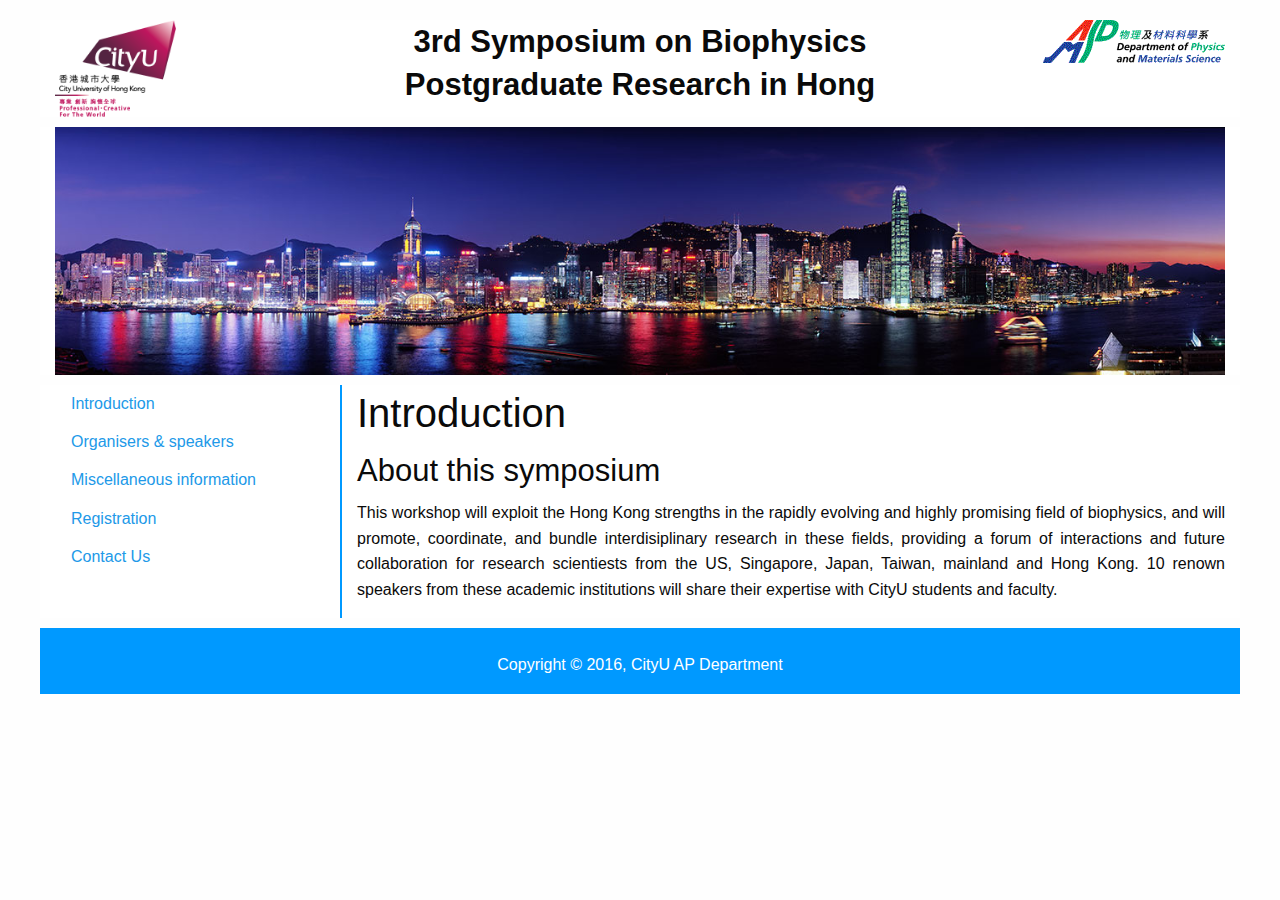
==== main/events/3rd-symposium-biophysics/index.html @ f240f459 "Add events hub and a new event" ====
<!doctype html>
<html class="no-js" lang="en">
  <head>
    <meta charset="utf-8">
    <meta http-equiv="x-ua-compatible" content="ie=edge">
    <meta name="viewport" content="width=device-width, initial-scale=1.0">
    <title>3rd Symposium on Biophysics Postgraduate Research in Hong Kong</title>
    <link rel="stylesheet" href="css/app.css">
    <style type="text/css"> </style>
  </head>
  <body>
    <div id="header" class="row">
      <div class="medium-3 columns">
        <div class="float-left">
          <img id="cityu-logo" src="static/img/cityu.png">
        </div>
      </div>
      <div class="medium-3 medium-push-6 columns">
        <div class="float-right text-center">
          <img class="dept-logo" src="static/img/ap.png">
        </div>
      </div>
      <div class="medium-6 medium-pull-3 columns">
        <h3 class="text-center" style="margin-bottom: 0"><strong>3rd Symposium on Biophysics Postgraduate Research in Hong</strong></h3>
      </div>
    </div>

    <div id="bg" class="row">
      <div class="large-12 columns">
        <img src="static/img/Hong_Kong_at_night.jpg">
      </div>
    </div>

    <div class="row">
      <div class="medium-3 columns" data-sticky-container>
        <div id="sticky-menu" class="sticky" data-sticky data-anchor="content-block">
          <ul class="vertical menu" data-magellan>
            <li><a  class="selected"  href="index.html">Introduction</a></li>
            <li><a  href="organiser-and-speakers.html">Organisers & speakers</a></li>
            <li><a  href="miscellaneous-information.html">Miscellaneous information</a></li>
            <li><a  href="Registration.html">Registration</a></li>
            <li><a  href="Contact.html">Contact Us</a></li>
          </ul>
        </div>
      </div>
      <div id="content-block" class="medium-9 columns">
        

    <h2>Introduction</h2>
    <h3>About this symposium</h3>
    <p>This workshop will exploit the Hong Kong strengths in the rapidly evolving and highly promising field of biophysics, and will promote, coordinate, and bundle interdisiplinary research in these fields, providing a forum of interactions and future collaboration for research scientiests from the US, Singapore, Japan, Taiwan, mainland and Hong Kong. 10 renown speakers from these academic institutions will share their expertise with CityU students and faculty.</p>


      </div>
      <div id="content-bottom"></div>
    </div>

    <div id="footer" class="row">
      <div class="large-12 columns">
        <br />
        <p class="text-center">Copyright &copy; 2016, CityU AP Department </p>
      </div>
    </div>

    <script src="lib/jquery.min.js"></script>
    <script src="lib/what-input.min.js"></script>
    <script src="lib/foundation.min.js"></script>
    <script src="static/js/app.js"></script>
  </body>
</html>
---- main/events/3rd-symposium-biophysics/css/app.css ----
@charset "UTF-8";
/**
 * Foundation for Sites by ZURB
 * Version 6.0.6
 * foundation.zurb.com
 * Licensed under MIT Open Source
 */
.slide-in-down.mui-enter, .slide-in-left.mui-enter, .slide-in-up.mui-enter, .slide-in-right.mui-enter, .slide-out-down.mui-leave, .slide-out-right.mui-leave, .slide-out-up.mui-leave, .slide-out-left.mui-leave, .fade-in.mui-enter, .fade-out.mui-leave, .hinge-in-from-top.mui-enter, .hinge-in-from-right.mui-enter, .hinge-in-from-bottom.mui-enter, .hinge-in-from-left.mui-enter, .hinge-in-from-middle-x.mui-enter, .hinge-in-from-middle-y.mui-enter, .hinge-out-from-top.mui-leave, .hinge-out-from-right.mui-leave, .hinge-out-from-bottom.mui-leave, .hinge-out-from-left.mui-leave, .hinge-out-from-middle-x.mui-leave, .hinge-out-from-middle-y.mui-leave, .scale-in-up.mui-enter, .scale-in-down.mui-enter, .scale-out-up.mui-leave, .scale-out-down.mui-leave, .spin-in.mui-enter, .spin-out.mui-leave, .spin-in-ccw.mui-enter, .spin-out-ccw.mui-leave {
  transition-duration: 500ms;
  transition-timing-function: linear; }

/*! normalize.css v3.0.3 | MIT License | github.com/necolas/normalize.css */
/**
   * 1. Set default font family to sans-serif.
   * 2. Prevent iOS and IE text size adjust after device orientation change,
   *    without disabling user zoom.
   */
html {
  font-family: sans-serif;
  /* 1 */
  -ms-text-size-adjust: 100%;
  /* 2 */
  -webkit-text-size-adjust: 100%;
  /* 2 */ }

/**
   * Remove default margin.
   */
body {
  margin: 0; }

/* HTML5 display definitions
     ========================================================================== */
/**
   * Correct `block` display not defined for any HTML5 element in IE 8/9.
   * Correct `block` display not defined for `details` or `summary` in IE 10/11
   * and Firefox.
   * Correct `block` display not defined for `main` in IE 11.
   */
article,
aside,
details,
figcaption,
figure,
footer,
header,
hgroup,
main,
menu,
nav,
section,
summary {
  display: block; }

/**
   * 1. Correct `inline-block` display not defined in IE 8/9.
   * 2. Normalize vertical alignment of `progress` in Chrome, Firefox, and Opera.
   */
audio,
canvas,
progress,
video {
  display: inline-block;
  /* 1 */
  vertical-align: baseline;
  /* 2 */ }

/**
   * Prevent modern browsers from displaying `audio` without controls.
   * Remove excess height in iOS 5 devices.
   */
audio:not([controls]) {
  display: none;
  height: 0; }

/**
   * Address `[hidden]` styling not present in IE 8/9/10.
   * Hide the `template` element in IE 8/9/10/11, Safari, and Firefox < 22.
   */
[hidden],
template {
  display: none; }

/* Links
     ========================================================================== */
/**
   * Remove the gray background color from active links in IE 10.
   */
a {
  background-color: transparent; }

/**
   * Improve readability of focused elements when they are also in an
   * active/hover state.
   */
a:active,
a:hover {
  outline: 0; }

/* Text-level semantics
     ========================================================================== */
/**
   * Address styling not present in IE 8/9/10/11, Safari, and Chrome.
   */
abbr[title] {
  border-bottom: 1px dotted; }

/**
   * Address style set to `bolder` in Firefox 4+, Safari, and Chrome.
   */
b,
strong {
  font-weight: bold; }

/**
   * Address styling not present in Safari and Chrome.
   */
dfn {
  font-style: italic; }

/**
   * Address variable `h1` font-size and margin within `section` and `article`
   * contexts in Firefox 4+, Safari, and Chrome.
   */
h1 {
  font-size: 2em;
  margin: 0.67em 0; }

/**
   * Address styling not present in IE 8/9.
   */
mark {
  background: #ff0;
  color: #000; }

/**
   * Address inconsistent and variable font size in all browsers.
   */
small {
  font-size: 80%; }

/**
   * Prevent `sub` and `sup` affecting `line-height` in all browsers.
   */
sub,
sup {
  font-size: 75%;
  line-height: 0;
  position: relative;
  vertical-align: baseline; }

sup {
  top: -0.5em; }

sub {
  bottom: -0.25em; }

/* Embedded content
     ========================================================================== */
/**
   * Remove border when inside `a` element in IE 8/9/10.
   */
img {
  border: 0; }

/**
   * Correct overflow not hidden in IE 9/10/11.
   */
svg:not(:root) {
  overflow: hidden; }

/* Grouping content
     ========================================================================== */
/**
   * Address margin not present in IE 8/9 and Safari.
   */
figure {
  margin: 1em 40px; }

/**
   * Address differences between Firefox and other browsers.
   */
hr {
  box-sizing: content-box;
  height: 0; }

/**
   * Contain overflow in all browsers.
   */
pre {
  overflow: auto; }

/**
   * Address odd `em`-unit font size rendering in all browsers.
   */
code,
kbd,
pre,
samp {
  font-family: monospace, monospace;
  font-size: 1em; }

/* Forms
     ========================================================================== */
/**
   * Known limitation: by default, Chrome and Safari on OS X allow very limited
   * styling of `select`, unless a `border` property is set.
   */
/**
   * 1. Correct color not being inherited.
   *    Known issue: affects color of disabled elements.
   * 2. Correct font properties not being inherited.
   * 3. Address margins set differently in Firefox 4+, Safari, and Chrome.
   */
button,
input,
optgroup,
select,
textarea {
  color: inherit;
  /* 1 */
  font: inherit;
  /* 2 */
  margin: 0;
  /* 3 */ }

/**
   * Address `overflow` set to `hidden` in IE 8/9/10/11.
   */
button {
  overflow: visible; }

/**
   * Address inconsistent `text-transform` inheritance for `button` and `select`.
   * All other form control elements do not inherit `text-transform` values.
   * Correct `button` style inheritance in Firefox, IE 8/9/10/11, and Opera.
   * Correct `select` style inheritance in Firefox.
   */
button,
select {
  text-transform: none; }

/**
   * 1. Avoid the WebKit bug in Android 4.0.* where (2) destroys native `audio`
   *    and `video` controls.
   * 2. Correct inability to style clickable `input` types in iOS.
   * 3. Improve usability and consistency of cursor style between image-type
   *    `input` and others.
   */
button,
html input[type="button"],
input[type="reset"],
input[type="submit"] {
  -webkit-appearance: button;
  /* 2 */
  cursor: pointer;
  /* 3 */ }

/**
   * Re-set default cursor for disabled elements.
   */
button[disabled],
html input[disabled] {
  cursor: default; }

/**
   * Remove inner padding and border in Firefox 4+.
   */
button::-moz-focus-inner,
input::-moz-focus-inner {
  border: 0;
  padding: 0; }

/**
   * Address Firefox 4+ setting `line-height` on `input` using `!important` in
   * the UA stylesheet.
   */
input {
  line-height: normal; }

/**
   * It's recommended that you don't attempt to style these elements.
   * Firefox's implementation doesn't respect box-sizing, padding, or width.
   *
   * 1. Address box sizing set to `content-box` in IE 8/9/10.
   * 2. Remove excess padding in IE 8/9/10.
   */
input[type="checkbox"],
input[type="radio"] {
  box-sizing: border-box;
  /* 1 */
  padding: 0;
  /* 2 */ }

/**
   * Fix the cursor style for Chrome's increment/decrement buttons. For certain
   * `font-size` values of the `input`, it causes the cursor style of the
   * decrement button to change from `default` to `text`.
   */
input[type="number"]::-webkit-inner-spin-button,
input[type="number"]::-webkit-outer-spin-button {
  height: auto; }

/**
   * 1. Address `appearance` set to `searchfield` in Safari and Chrome.
   * 2. Address `box-sizing` set to `border-box` in Safari and Chrome.
   */
input[type="search"] {
  -webkit-appearance: textfield;
  /* 1 */
  box-sizing: content-box;
  /* 2 */ }

/**
   * Remove inner padding and search cancel button in Safari and Chrome on OS X.
   * Safari (but not Chrome) clips the cancel button when the search input has
   * padding (and `textfield` appearance).
   */
input[type="search"]::-webkit-search-cancel-button,
input[type="search"]::-webkit-search-decoration {
  -webkit-appearance: none; }

/**
   * Define consistent border, margin, and padding.
   */
fieldset {
  border: 1px solid #c0c0c0;
  margin: 0 2px;
  padding: 0.35em 0.625em 0.75em; }

/**
   * 1. Correct `color` not being inherited in IE 8/9/10/11.
   * 2. Remove padding so people aren't caught out if they zero out fieldsets.
   */
legend {
  border: 0;
  /* 1 */
  padding: 0;
  /* 2 */ }

/**
   * Remove default vertical scrollbar in IE 8/9/10/11.
   */
textarea {
  overflow: auto; }

/**
   * Don't inherit the `font-weight` (applied by a rule above).
   * NOTE: the default cannot safely be changed in Chrome and Safari on OS X.
   */
optgroup {
  font-weight: bold; }

/* Tables
     ========================================================================== */
/**
   * Remove most spacing between table cells.
   */
table {
  border-collapse: collapse;
  border-spacing: 0; }

td,
th {
  padding: 0; }

.foundation-mq {
  font-family: "small=0em&medium=40em&large=64em&xlarge=75em&xxlarge=90em"; }

html,
body {
  font-size: 100%;
  box-sizing: border-box; }

*,
*:before,
*:after {
  box-sizing: inherit; }

body {
  padding: 0;
  margin: 0;
  font-family: "Helvetica Neue", Helvetica, Roboto, Arial, sans-serif;
  font-weight: normal;
  line-height: 1.5;
  color: #0a0a0a;
  background: #fefefe;
  -webkit-font-smoothing: antialiased;
  -moz-osx-font-smoothing: grayscale; }

img {
  max-width: 100%;
  height: auto;
  -ms-interpolation-mode: bicubic;
  display: inline-block;
  vertical-align: middle; }

textarea {
  height: auto;
  min-height: 50px;
  border-radius: 0; }

select {
  width: 100%;
  border-radius: 0; }

#map_canvas img,
#map_canvas embed,
#map_canvas object,
.map_canvas img,
.map_canvas embed,
.map_canvas object,
.mqa-display img,
.mqa-display embed,
.mqa-display object {
  max-width: none !important; }

button {
  -webkit-appearance: none;
  -moz-appearance: none;
  background: transparent;
  padding: 0;
  border: 0;
  border-radius: 0;
  line-height: 1; }

.row {
  max-width: 75rem;
  margin-left: auto;
  margin-right: auto; }
  .row::before, .row::after {
    content: ' ';
    display: table; }
  .row::after {
    clear: both; }
  .row.collapse > .column, .row.collapse > .columns {
    padding-left: 0;
    padding-right: 0; }
  .row .row {
    margin-left: -0.9375rem;
    margin-right: -0.9375rem; }
    .row .row.collapse {
      margin-left: 0;
      margin-right: 0; }
  .row.small-collapse > .column, .row.small-collapse > .columns {
    padding-left: 0;
    padding-right: 0; }
  .row.small-uncollapse > .column, .row.small-uncollapse > .columns {
    padding-left: 0.9375rem;
    padding-right: 0.9375rem; }
  @media screen and (min-width: 40em) {
    .row.medium-collapse > .column, .row.medium-collapse > .columns {
      padding-left: 0;
      padding-right: 0; }
    .row.medium-uncollapse > .column, .row.medium-uncollapse > .columns {
      padding-left: 0.9375rem;
      padding-right: 0.9375rem; } }
  @media screen and (min-width: 64em) {
    .row.large-collapse > .column, .row.large-collapse > .columns {
      padding-left: 0;
      padding-right: 0; }
    .row.large-uncollapse > .column, .row.large-uncollapse > .columns {
      padding-left: 0.9375rem;
      padding-right: 0.9375rem; } }
  .row.expanded {
    max-width: none; }

.column, .columns {
  width: 100%;
  float: left;
  padding-left: 0.9375rem;
  padding-right: 0.9375rem; }
  .column:last-child:not(:first-child), .columns:last-child:not(:first-child) {
    float: right; }
  .column.end:last-child:last-child, .end.columns:last-child:last-child {
    float: left; }

.column.row.row, .row.row.columns {
  float: none; }
  .row .column.row.row, .row .row.row.columns {
    padding-left: 0;
    padding-right: 0;
    margin-left: 0;
    margin-right: 0; }

.small-1 {
  width: 8.33333%; }

.small-push-1 {
  position: relative;
  left: 8.33333%; }

.small-pull-1 {
  position: relative;
  left: -8.33333%; }

.small-offset-0 {
  margin-left: 0%; }

.small-2 {
  width: 16.66667%; }

.small-push-2 {
  position: relative;
  left: 16.66667%; }

.small-pull-2 {
  position: relative;
  left: -16.66667%; }

.small-offset-1 {
  margin-left: 8.33333%; }

.small-3 {
  width: 25%; }

.small-push-3 {
  position: relative;
  left: 25%; }

.small-pull-3 {
  position: relative;
  left: -25%; }

.small-offset-2 {
  margin-left: 16.66667%; }

.small-4 {
  width: 33.33333%; }

.small-push-4 {
  position: relative;
  left: 33.33333%; }

.small-pull-4 {
  position: relative;
  left: -33.33333%; }

.small-offset-3 {
  margin-left: 25%; }

.small-5 {
  width: 41.66667%; }

.small-push-5 {
  position: relative;
  left: 41.66667%; }

.small-pull-5 {
  position: relative;
  left: -41.66667%; }

.small-offset-4 {
  margin-left: 33.33333%; }

.small-6 {
  width: 50%; }

.small-push-6 {
  position: relative;
  left: 50%; }

.small-pull-6 {
  position: relative;
  left: -50%; }

.small-offset-5 {
  margin-left: 41.66667%; }

.small-7 {
  width: 58.33333%; }

.small-push-7 {
  position: relative;
  left: 58.33333%; }

.small-pull-7 {
  position: relative;
  left: -58.33333%; }

.small-offset-6 {
  margin-left: 50%; }

.small-8 {
  width: 66.66667%; }

.small-push-8 {
  position: relative;
  left: 66.66667%; }

.small-pull-8 {
  position: relative;
  left: -66.66667%; }

.small-offset-7 {
  margin-left: 58.33333%; }

.small-9 {
  width: 75%; }

.small-push-9 {
  position: relative;
  left: 75%; }

.small-pull-9 {
  position: relative;
  left: -75%; }

.small-offset-8 {
  margin-left: 66.66667%; }

.small-10 {
  width: 83.33333%; }

.small-push-10 {
  position: relative;
  left: 83.33333%; }

.small-pull-10 {
  position: relative;
  left: -83.33333%; }

.small-offset-9 {
  margin-left: 75%; }

.small-11 {
  width: 91.66667%; }

.small-push-11 {
  position: relative;
  left: 91.66667%; }

.small-pull-11 {
  position: relative;
  left: -91.66667%; }

.small-offset-10 {
  margin-left: 83.33333%; }

.small-12 {
  width: 100%; }

.small-offset-11 {
  margin-left: 91.66667%; }

.small-up-1 > .column, .small-up-1 > .columns {
  width: 100%;
  float: left; }
  .small-up-1 > .column:nth-of-type(1n), .small-up-1 > .columns:nth-of-type(1n) {
    clear: none; }
  .small-up-1 > .column:nth-of-type(1n+1), .small-up-1 > .columns:nth-of-type(1n+1) {
    clear: both; }
  .small-up-1 > .column:last-child, .small-up-1 > .columns:last-child {
    float: left; }

.small-up-2 > .column, .small-up-2 > .columns {
  width: 50%;
  float: left; }
  .small-up-2 > .column:nth-of-type(1n), .small-up-2 > .columns:nth-of-type(1n) {
    clear: none; }
  .small-up-2 > .column:nth-of-type(2n+1), .small-up-2 > .columns:nth-of-type(2n+1) {
    clear: both; }
  .small-up-2 > .column:last-child, .small-up-2 > .columns:last-child {
    float: left; }

.small-up-3 > .column, .small-up-3 > .columns {
  width: 33.33333%;
  float: left; }
  .small-up-3 > .column:nth-of-type(1n), .small-up-3 > .columns:nth-of-type(1n) {
    clear: none; }
  .small-up-3 > .column:nth-of-type(3n+1), .small-up-3 > .columns:nth-of-type(3n+1) {
    clear: both; }
  .small-up-3 > .column:last-child, .small-up-3 > .columns:last-child {
    float: left; }

.small-up-4 > .column, .small-up-4 > .columns {
  width: 25%;
  float: left; }
  .small-up-4 > .column:nth-of-type(1n), .small-up-4 > .columns:nth-of-type(1n) {
    clear: none; }
  .small-up-4 > .column:nth-of-type(4n+1), .small-up-4 > .columns:nth-of-type(4n+1) {
    clear: both; }
  .small-up-4 > .column:last-child, .small-up-4 > .columns:last-child {
    float: left; }

.small-up-5 > .column, .small-up-5 > .columns {
  width: 20%;
  float: left; }
  .small-up-5 > .column:nth-of-type(1n), .small-up-5 > .columns:nth-of-type(1n) {
    clear: none; }
  .small-up-5 > .column:nth-of-type(5n+1), .small-up-5 > .columns:nth-of-type(5n+1) {
    clear: both; }
  .small-up-5 > .column:last-child, .small-up-5 > .columns:last-child {
    float: left; }

.small-up-6 > .column, .small-up-6 > .columns {
  width: 16.66667%;
  float: left; }
  .small-up-6 > .column:nth-of-type(1n), .small-up-6 > .columns:nth-of-type(1n) {
    clear: none; }
  .small-up-6 > .column:nth-of-type(6n+1), .small-up-6 > .columns:nth-of-type(6n+1) {
    clear: both; }
  .small-up-6 > .column:last-child, .small-up-6 > .columns:last-child {
    float: left; }

.small-up-7 > .column, .small-up-7 > .columns {
  width: 14.28571%;
  float: left; }
  .small-up-7 > .column:nth-of-type(1n), .small-up-7 > .columns:nth-of-type(1n) {
    clear: none; }
  .small-up-7 > .column:nth-of-type(7n+1), .small-up-7 > .columns:nth-of-type(7n+1) {
    clear: both; }
  .small-up-7 > .column:last-child, .small-up-7 > .columns:last-child {
    float: left; }

.small-up-8 > .column, .small-up-8 > .columns {
  width: 12.5%;
  float: left; }
  .small-up-8 > .column:nth-of-type(1n), .small-up-8 > .columns:nth-of-type(1n) {
    clear: none; }
  .small-up-8 > .column:nth-of-type(8n+1), .small-up-8 > .columns:nth-of-type(8n+1) {
    clear: both; }
  .small-up-8 > .column:last-child, .small-up-8 > .columns:last-child {
    float: left; }

.column.small-centered, .small-centered.columns {
  float: none;
  margin-left: auto;
  margin-right: auto; }

.small-uncenter,
.small-push-0,
.small-pull-0 {
  position: static;
  margin-left: 0;
  margin-right: 0; }

@media screen and (min-width: 40em) {
  .medium-1 {
    width: 8.33333%; }
  .medium-push-1 {
    position: relative;
    left: 8.33333%; }
  .medium-pull-1 {
    position: relative;
    left: -8.33333%; }
  .medium-offset-0 {
    margin-left: 0%; }
  .medium-2 {
    width: 16.66667%; }
  .medium-push-2 {
    position: relative;
    left: 16.66667%; }
  .medium-pull-2 {
    position: relative;
    left: -16.66667%; }
  .medium-offset-1 {
    margin-left: 8.33333%; }
  .medium-3 {
    width: 25%; }
  .medium-push-3 {
    position: relative;
    left: 25%; }
  .medium-pull-3 {
    position: relative;
    left: -25%; }
  .medium-offset-2 {
    margin-left: 16.66667%; }
  .medium-4 {
    width: 33.33333%; }
  .medium-push-4 {
    position: relative;
    left: 33.33333%; }
  .medium-pull-4 {
    position: relative;
    left: -33.33333%; }
  .medium-offset-3 {
    margin-left: 25%; }
  .medium-5 {
    width: 41.66667%; }
  .medium-push-5 {
    position: relative;
    left: 41.66667%; }
  .medium-pull-5 {
    position: relative;
    left: -41.66667%; }
  .medium-offset-4 {
    margin-left: 33.33333%; }
  .medium-6 {
    width: 50%; }
  .medium-push-6 {
    position: relative;
    left: 50%; }
  .medium-pull-6 {
    position: relative;
    left: -50%; }
  .medium-offset-5 {
    margin-left: 41.66667%; }
  .medium-7 {
    width: 58.33333%; }
  .medium-push-7 {
    position: relative;
    left: 58.33333%; }
  .medium-pull-7 {
    position: relative;
    left: -58.33333%; }
  .medium-offset-6 {
    margin-left: 50%; }
  .medium-8 {
    width: 66.66667%; }
  .medium-push-8 {
    position: relative;
    left: 66.66667%; }
  .medium-pull-8 {
    position: relative;
    left: -66.66667%; }
  .medium-offset-7 {
    margin-left: 58.33333%; }
  .medium-9 {
    width: 75%; }
  .medium-push-9 {
    position: relative;
    left: 75%; }
  .medium-pull-9 {
    position: relative;
    left: -75%; }
  .medium-offset-8 {
    margin-left: 66.66667%; }
  .medium-10 {
    width: 83.33333%; }
  .medium-push-10 {
    position: relative;
    left: 83.33333%; }
  .medium-pull-10 {
    position: relative;
    left: -83.33333%; }
  .medium-offset-9 {
    margin-left: 75%; }
  .medium-11 {
    width: 91.66667%; }
  .medium-push-11 {
    position: relative;
    left: 91.66667%; }
  .medium-pull-11 {
    position: relative;
    left: -91.66667%; }
  .medium-offset-10 {
    margin-left: 83.33333%; }
  .medium-12 {
    width: 100%; }
  .medium-offset-11 {
    margin-left: 91.66667%; }
  .medium-up-1 > .column, .medium-up-1 > .columns {
    width: 100%;
    float: left; }
    .medium-up-1 > .column:nth-of-type(1n), .medium-up-1 > .columns:nth-of-type(1n) {
      clear: none; }
    .medium-up-1 > .column:nth-of-type(1n+1), .medium-up-1 > .columns:nth-of-type(1n+1) {
      clear: both; }
    .medium-up-1 > .column:last-child, .medium-up-1 > .columns:last-child {
      float: left; }
  .medium-up-2 > .column, .medium-up-2 > .columns {
    width: 50%;
    float: left; }
    .medium-up-2 > .column:nth-of-type(1n), .medium-up-2 > .columns:nth-of-type(1n) {
      clear: none; }
    .medium-up-2 > .column:nth-of-type(2n+1), .medium-up-2 > .columns:nth-of-type(2n+1) {
      clear: both; }
    .medium-up-2 > .column:last-child, .medium-up-2 > .columns:last-child {
      float: left; }
  .medium-up-3 > .column, .medium-up-3 > .columns {
    width: 33.33333%;
    float: left; }
    .medium-up-3 > .column:nth-of-type(1n), .medium-up-3 > .columns:nth-of-type(1n) {
      clear: none; }
    .medium-up-3 > .column:nth-of-type(3n+1), .medium-up-3 > .columns:nth-of-type(3n+1) {
      clear: both; }
    .medium-up-3 > .column:last-child, .medium-up-3 > .columns:last-child {
      float: left; }
  .medium-up-4 > .column, .medium-up-4 > .columns {
    width: 25%;
    float: left; }
    .medium-up-4 > .column:nth-of-type(1n), .medium-up-4 > .columns:nth-of-type(1n) {
      clear: none; }
    .medium-up-4 > .column:nth-of-type(4n+1), .medium-up-4 > .columns:nth-of-type(4n+1) {
      clear: both; }
    .medium-up-4 > .column:last-child, .medium-up-4 > .columns:last-child {
      float: left; }
  .medium-up-5 > .column, .medium-up-5 > .columns {
    width: 20%;
    float: left; }
    .medium-up-5 > .column:nth-of-type(1n), .medium-up-5 > .columns:nth-of-type(1n) {
      clear: none; }
    .medium-up-5 > .column:nth-of-type(5n+1), .medium-up-5 > .columns:nth-of-type(5n+1) {
      clear: both; }
    .medium-up-5 > .column:last-child, .medium-up-5 > .columns:last-child {
      float: left; }
  .medium-up-6 > .column, .medium-up-6 > .columns {
    width: 16.66667%;
    float: left; }
    .medium-up-6 > .column:nth-of-type(1n), .medium-up-6 > .columns:nth-of-type(1n) {
      clear: none; }
    .medium-up-6 > .column:nth-of-type(6n+1), .medium-up-6 > .columns:nth-of-type(6n+1) {
      clear: both; }
    .medium-up-6 > .column:last-child, .medium-up-6 > .columns:last-child {
      float: left; }
  .medium-up-7 > .column, .medium-up-7 > .columns {
    width: 14.28571%;
    float: left; }
    .medium-up-7 > .column:nth-of-type(1n), .medium-up-7 > .columns:nth-of-type(1n) {
      clear: none; }
    .medium-up-7 > .column:nth-of-type(7n+1), .medium-up-7 > .columns:nth-of-type(7n+1) {
      clear: both; }
    .medium-up-7 > .column:last-child, .medium-up-7 > .columns:last-child {
      float: left; }
  .medium-up-8 > .column, .medium-up-8 > .columns {
    width: 12.5%;
    float: left; }
    .medium-up-8 > .column:nth-of-type(1n), .medium-up-8 > .columns:nth-of-type(1n) {
      clear: none; }
    .medium-up-8 > .column:nth-of-type(8n+1), .medium-up-8 > .columns:nth-of-type(8n+1) {
      clear: both; }
    .medium-up-8 > .column:last-child, .medium-up-8 > .columns:last-child {
      float: left; }
  .column.medium-centered, .medium-centered.columns {
    float: none;
    margin-left: auto;
    margin-right: auto; }
  .medium-uncenter,
  .medium-push-0,
  .medium-pull-0 {
    position: static;
    margin-left: 0;
    margin-right: 0; } }

@media screen and (min-width: 64em) {
  .large-1 {
    width: 8.33333%; }
  .large-push-1 {
    position: relative;
    left: 8.33333%; }
  .large-pull-1 {
    position: relative;
    left: -8.33333%; }
  .large-offset-0 {
    margin-left: 0%; }
  .large-2 {
    width: 16.66667%; }
  .large-push-2 {
    position: relative;
    left: 16.66667%; }
  .large-pull-2 {
    position: relative;
    left: -16.66667%; }
  .large-offset-1 {
    margin-left: 8.33333%; }
  .large-3 {
    width: 25%; }
  .large-push-3 {
    position: relative;
    left: 25%; }
  .large-pull-3 {
    position: relative;
    left: -25%; }
  .large-offset-2 {
    margin-left: 16.66667%; }
  .large-4 {
    width: 33.33333%; }
  .large-push-4 {
    position: relative;
    left: 33.33333%; }
  .large-pull-4 {
    position: relative;
    left: -33.33333%; }
  .large-offset-3 {
    margin-left: 25%; }
  .large-5 {
    width: 41.66667%; }
  .large-push-5 {
    position: relative;
    left: 41.66667%; }
  .large-pull-5 {
    position: relative;
    left: -41.66667%; }
  .large-offset-4 {
    margin-left: 33.33333%; }
  .large-6 {
    width: 50%; }
  .large-push-6 {
    position: relative;
    left: 50%; }
  .large-pull-6 {
    position: relative;
    left: -50%; }
  .large-offset-5 {
    margin-left: 41.66667%; }
  .large-7 {
    width: 58.33333%; }
  .large-push-7 {
    position: relative;
    left: 58.33333%; }
  .large-pull-7 {
    position: relative;
    left: -58.33333%; }
  .large-offset-6 {
    margin-left: 50%; }
  .large-8 {
    width: 66.66667%; }
  .large-push-8 {
    position: relative;
    left: 66.66667%; }
  .large-pull-8 {
    position: relative;
    left: -66.66667%; }
  .large-offset-7 {
    margin-left: 58.33333%; }
  .large-9 {
    width: 75%; }
  .large-push-9 {
    position: relative;
    left: 75%; }
  .large-pull-9 {
    position: relative;
    left: -75%; }
  .large-offset-8 {
    margin-left: 66.66667%; }
  .large-10 {
    width: 83.33333%; }
  .large-push-10 {
    position: relative;
    left: 83.33333%; }
  .large-pull-10 {
    position: relative;
    left: -83.33333%; }
  .large-offset-9 {
    margin-left: 75%; }
  .large-11 {
    width: 91.66667%; }
  .large-push-11 {
    position: relative;
    left: 91.66667%; }
  .large-pull-11 {
    position: relative;
    left: -91.66667%; }
  .large-offset-10 {
    margin-left: 83.33333%; }
  .large-12 {
    width: 100%; }
  .large-offset-11 {
    margin-left: 91.66667%; }
  .large-up-1 > .column, .large-up-1 > .columns {
    width: 100%;
    float: left; }
    .large-up-1 > .column:nth-of-type(1n), .large-up-1 > .columns:nth-of-type(1n) {
      clear: none; }
    .large-up-1 > .column:nth-of-type(1n+1), .large-up-1 > .columns:nth-of-type(1n+1) {
      clear: both; }
    .large-up-1 > .column:last-child, .large-up-1 > .columns:last-child {
      float: left; }
  .large-up-2 > .column, .large-up-2 > .columns {
    width: 50%;
    float: left; }
    .large-up-2 > .column:nth-of-type(1n), .large-up-2 > .columns:nth-of-type(1n) {
      clear: none; }
    .large-up-2 > .column:nth-of-type(2n+1), .large-up-2 > .columns:nth-of-type(2n+1) {
      clear: both; }
    .large-up-2 > .column:last-child, .large-up-2 > .columns:last-child {
      float: left; }
  .large-up-3 > .column, .large-up-3 > .columns {
    width: 33.33333%;
    float: left; }
    .large-up-3 > .column:nth-of-type(1n), .large-up-3 > .columns:nth-of-type(1n) {
      clear: none; }
    .large-up-3 > .column:nth-of-type(3n+1), .large-up-3 > .columns:nth-of-type(3n+1) {
      clear: both; }
    .large-up-3 > .column:last-child, .large-up-3 > .columns:last-child {
      float: left; }
  .large-up-4 > .column, .large-up-4 > .columns {
    width: 25%;
    float: left; }
    .large-up-4 > .column:nth-of-type(1n), .large-up-4 > .columns:nth-of-type(1n) {
      clear: none; }
    .large-up-4 > .column:nth-of-type(4n+1), .large-up-4 > .columns:nth-of-type(4n+1) {
      clear: both; }
    .large-up-4 > .column:last-child, .large-up-4 > .columns:last-child {
      float: left; }
  .large-up-5 > .column, .large-up-5 > .columns {
    width: 20%;
    float: left; }
    .large-up-5 > .column:nth-of-type(1n), .large-up-5 > .columns:nth-of-type(1n) {
      clear: none; }
    .large-up-5 > .column:nth-of-type(5n+1), .large-up-5 > .columns:nth-of-type(5n+1) {
      clear: both; }
    .large-up-5 > .column:last-child, .large-up-5 > .columns:last-child {
      float: left; }
  .large-up-6 > .column, .large-up-6 > .columns {
    width: 16.66667%;
    float: left; }
    .large-up-6 > .column:nth-of-type(1n), .large-up-6 > .columns:nth-of-type(1n) {
      clear: none; }
    .large-up-6 > .column:nth-of-type(6n+1), .large-up-6 > .columns:nth-of-type(6n+1) {
      clear: both; }
    .large-up-6 > .column:last-child, .large-up-6 > .columns:last-child {
      float: left; }
  .large-up-7 > .column, .large-up-7 > .columns {
    width: 14.28571%;
    float: left; }
    .large-up-7 > .column:nth-of-type(1n), .large-up-7 > .columns:nth-of-type(1n) {
      clear: none; }
    .large-up-7 > .column:nth-of-type(7n+1), .large-up-7 > .columns:nth-of-type(7n+1) {
      clear: both; }
    .large-up-7 > .column:last-child, .large-up-7 > .columns:last-child {
      float: left; }
  .large-up-8 > .column, .large-up-8 > .columns {
    width: 12.5%;
    float: left; }
    .large-up-8 > .column:nth-of-type(1n), .large-up-8 > .columns:nth-of-type(1n) {
      clear: none; }
    .large-up-8 > .column:nth-of-type(8n+1), .large-up-8 > .columns:nth-of-type(8n+1) {
      clear: both; }
    .large-up-8 > .column:last-child, .large-up-8 > .columns:last-child {
      float: left; }
  .column.large-centered, .large-centered.columns {
    float: none;
    margin-left: auto;
    margin-right: auto; }
  .large-uncenter,
  .large-push-0,
  .large-pull-0 {
    position: static;
    margin-left: 0;
    margin-right: 0; } }

div,
dl,
dt,
dd,
ul,
ol,
li,
h1,
h2,
h3,
h4,
h5,
h6,
pre,
form,
p,
blockquote,
th,
td {
  margin: 0;
  padding: 0; }

p {
  font-size: inherit;
  line-height: 1.6;
  margin-bottom: 1rem;
  text-rendering: optimizeLegibility; }

em,
i {
  font-style: italic;
  line-height: inherit; }

strong,
b {
  font-weight: bold;
  line-height: inherit; }

small {
  font-size: 80%;
  line-height: inherit; }

h1,
h2,
h3,
h4,
h5,
h6 {
  font-family: "Helvetica Neue", Helvetica, Roboto, Arial, sans-serif;
  font-weight: normal;
  font-style: normal;
  color: inherit;
  text-rendering: optimizeLegibility;
  margin-top: 0;
  margin-bottom: 0.5rem;
  line-height: 1.4; }
  h1 small,
  h2 small,
  h3 small,
  h4 small,
  h5 small,
  h6 small {
    color: #cacaca;
    line-height: 0; }

h1 {
  font-size: 1.5rem; }

h2 {
  font-size: 1.25rem; }

h3 {
  font-size: 1.1875rem; }

h4 {
  font-size: 1.125rem; }

h5 {
  font-size: 1.0625rem; }

h6 {
  font-size: 1rem; }

@media screen and (min-width: 40em) {
  h1 {
    font-size: 3rem; }
  h2 {
    font-size: 2.5rem; }
  h3 {
    font-size: 1.9375rem; }
  h4 {
    font-size: 1.5625rem; }
  h5 {
    font-size: 1.25rem; }
  h6 {
    font-size: 1rem; } }

a {
  color: #2199e8;
  text-decoration: none;
  line-height: inherit;
  cursor: pointer; }
  a:hover, a:focus {
    color: #1585cf; }
  a img {
    border: 0; }

hr {
  max-width: 75rem;
  height: 0;
  border-right: 0;
  border-top: 0;
  border-bottom: 1px solid #cacaca;
  border-left: 0;
  margin: 1.25rem auto;
  clear: both; }

ul,
ol,
dl {
  line-height: 1.6;
  margin-bottom: 1rem;
  list-style-position: outside; }

li {
  font-size: inherit; }

ul {
  list-style-type: disc;
  margin-left: 1.25rem; }

ol {
  margin-left: 1.25rem; }

ul ul, ol ul, ul ol, ol ol {
  margin-left: 1.25rem;
  margin-bottom: 0;
  list-style-type: inherit; }

dl {
  margin-bottom: 1rem; }
  dl dt {
    margin-bottom: 0.3rem;
    font-weight: bold; }

blockquote {
  margin: 0 0 1rem;
  padding: 0.5625rem 1.25rem 0 1.1875rem;
  border-left: 1px solid #cacaca; }
  blockquote, blockquote p {
    line-height: 1.6;
    color: #8a8a8a; }

cite {
  display: block;
  font-size: 0.8125rem;
  color: #8a8a8a; }
  cite:before {
    content: '\2014 \0020'; }

abbr {
  color: #0a0a0a;
  cursor: help;
  border-bottom: 1px dotted #0a0a0a; }

code {
  font-family: Consolas, "Liberation Mono", Courier, monospace;
  font-weight: normal;
  color: #0a0a0a;
  background-color: #e6e6e6;
  border: 1px solid #cacaca;
  padding: 0.125rem 0.3125rem 0.0625rem; }

kbd {
  padding: 0.125rem 0.25rem 0;
  margin: 0;
  background-color: #e6e6e6;
  color: #0a0a0a;
  font-family: Consolas, "Liberation Mono", Courier, monospace; }

.subheader {
  margin-top: 0.2rem;
  margin-bottom: 0.5rem;
  font-weight: normal;
  line-height: 1.4;
  color: #8a8a8a; }

.lead {
  font-size: 125%;
  line-height: 1.6; }

.stat {
  font-size: 2.5rem;
  line-height: 1; }
  p + .stat {
    margin-top: -1rem; }

.no-bullet {
  margin-left: 0;
  list-style: none; }

.text-left {
  text-align: left; }

.text-right {
  text-align: right; }

.text-center {
  text-align: center; }

.text-justify {
  text-align: justify; }

@media screen and (min-width: 40em) {
  .medium-text-left {
    text-align: left; }
  .medium-text-right {
    text-align: right; }
  .medium-text-center {
    text-align: center; }
  .medium-text-justify {
    text-align: justify; } }

@media screen and (min-width: 64em) {
  .large-text-left {
    text-align: left; }
  .large-text-right {
    text-align: right; }
  .large-text-center {
    text-align: center; }
  .large-text-justify {
    text-align: justify; } }

.show-for-print {
  display: none !important; }

@media print {
  * {
    background: transparent !important;
    color: black !important;
    box-shadow: none !important;
    text-shadow: none !important; }
  .show-for-print {
    display: block !important; }
  .hide-for-print {
    display: none !important; }
  table.show-for-print {
    display: table !important; }
  thead.show-for-print {
    display: table-header-group !important; }
  tbody.show-for-print {
    display: table-row-group !important; }
  tr.show-for-print {
    display: table-row !important; }
  td.show-for-print {
    display: table-cell !important; }
  th.show-for-print {
    display: table-cell !important; }
  a,
  a:visited {
    text-decoration: underline; }
  a[href]:after {
    content: " (" attr(href) ")"; }
  .ir a:after,
  a[href^='javascript:']:after,
  a[href^='#']:after {
    content: ''; }
  abbr[title]:after {
    content: " (" attr(title) ")"; }
  pre,
  blockquote {
    border: 1px solid #999;
    page-break-inside: avoid; }
  thead {
    display: table-header-group; }
  tr,
  img {
    page-break-inside: avoid; }
  img {
    max-width: 100% !important; }
  @page {
    margin: 0.5cm; }
  p,
  h2,
  h3 {
    orphans: 3;
    widows: 3; }
  h2,
  h3 {
    page-break-after: avoid; } }

.button {
  display: inline-block;
  text-align: center;
  line-height: 1;
  cursor: pointer;
  -webkit-appearance: none;
  transition: all 0.25s ease-out;
  vertical-align: middle;
  border: 1px solid transparent;
  border-radius: 0;
  padding: 0.85em 1em;
  margin: 0 0 1rem 0;
  font-size: 0.9rem;
  background: #2199e8;
  color: #fff; }
  [data-whatinput='mouse'] .button {
    outline: 0; }
  .button:hover, .button:focus {
    background: #1583cc;
    color: #fff; }
  .button.tiny {
    font-size: 0.6rem; }
  .button.small {
    font-size: 0.75rem; }
  .button.large {
    font-size: 1.25rem; }
  .button.expanded {
    display: block;
    width: 100%;
    margin-left: 0;
    margin-right: 0; }
  .button.primary {
    background: #2199e8;
    color: #fff; }
    .button.primary:hover, .button.primary:focus {
      background: #147cc0;
      color: #fff; }
  .button.secondary {
    background: #777;
    color: #fff; }
    .button.secondary:hover, .button.secondary:focus {
      background: #5f5f5f;
      color: #fff; }
  .button.success {
    background: #3adb76;
    color: #fff; }
    .button.success:hover, .button.success:focus {
      background: #22bb5b;
      color: #fff; }
  .button.alert {
    background: #ec5840;
    color: #fff; }
    .button.alert:hover, .button.alert:focus {
      background: #da3116;
      color: #fff; }
  .button.warning {
    background: #ffae00;
    color: #fff; }
    .button.warning:hover, .button.warning:focus {
      background: #cc8b00;
      color: #fff; }
  .button.hollow {
    border: 1px solid #2199e8;
    color: #2199e8; }
    .button.hollow, .button.hollow:hover, .button.hollow:focus {
      background: transparent; }
    .button.hollow:hover, .button.hollow:focus {
      border-color: #0c4d78;
      color: #0c4d78; }
    .button.hollow.primary {
      border: 1px solid #2199e8;
      color: #2199e8; }
      .button.hollow.primary:hover, .button.hollow.primary:focus {
        border-color: #0c4d78;
        color: #0c4d78; }
    .button.hollow.secondary {
      border: 1px solid #777;
      color: #777; }
      .button.hollow.secondary:hover, .button.hollow.secondary:focus {
        border-color: #3c3c3c;
        color: #3c3c3c; }
    .button.hollow.success {
      border: 1px solid #3adb76;
      color: #3adb76; }
      .button.hollow.success:hover, .button.hollow.success:focus {
        border-color: #157539;
        color: #157539; }
    .button.hollow.alert {
      border: 1px solid #ec5840;
      color: #ec5840; }
      .button.hollow.alert:hover, .button.hollow.alert:focus {
        border-color: #881f0e;
        color: #881f0e; }
    .button.hollow.warning {
      border: 1px solid #ffae00;
      color: #ffae00; }
      .button.hollow.warning:hover, .button.hollow.warning:focus {
        border-color: #805700;
        color: #805700; }
  .button.disabled, .button[disabled] {
    opacity: 0.25;
    cursor: not-allowed;
    pointer-events: none; }
  .button.dropdown::after {
    content: '';
    display: block;
    width: 0;
    height: 0;
    border: inset 0.4em;
    border-color: #fefefe transparent transparent;
    border-top-style: solid;
    position: relative;
    top: 0.4em;
    float: right;
    margin-left: 1em;
    display: inline-block; }
  .button.arrow-only::after {
    margin-left: 0;
    float: none;
    top: 0.2em; }

[type='text'], [type='password'], [type='date'], [type='datetime'], [type='datetime-local'], [type='month'], [type='week'], [type='email'], [type='number'], [type='search'], [type='tel'], [type='time'], [type='url'], [type='color'],
textarea {
  display: block;
  box-sizing: border-box;
  width: 100%;
  height: 2.4375rem;
  padding: 0.5rem;
  border: 1px solid #cacaca;
  margin: 0 0 1rem;
  font-family: inherit;
  font-size: 1rem;
  color: #0a0a0a;
  background-color: #fefefe;
  box-shadow: inset 0 1px 2px rgba(10, 10, 10, 0.1);
  border-radius: 0;
  transition: box-shadow 0.5s, border-color 0.25s ease-in-out;
  -webkit-appearance: none;
  -moz-appearance: none; }
  [type='text']:focus, [type='password']:focus, [type='date']:focus, [type='datetime']:focus, [type='datetime-local']:focus, [type='month']:focus, [type='week']:focus, [type='email']:focus, [type='number']:focus, [type='search']:focus, [type='tel']:focus, [type='time']:focus, [type='url']:focus, [type='color']:focus,
  textarea:focus {
    border: 1px solid #8a8a8a;
    background: #fefefe;
    outline: none;
    box-shadow: 0 0 5px #cacaca;
    transition: box-shadow 0.5s, border-color 0.25s ease-in-out; }

textarea {
  max-width: 100%; }
  textarea[rows] {
    height: auto; }

input:disabled, input[readonly],
textarea:disabled,
textarea[readonly] {
  background-color: #e6e6e6;
  cursor: default; }

[type='submit'],
[type='button'] {
  border-radius: 0;
  -webkit-appearance: none;
  -moz-appearance: none; }

input[type='search'] {
  box-sizing: border-box; }

[type='file'],
[type='checkbox'],
[type='radio'] {
  margin: 0 0 1rem; }

[type='checkbox'] + label,
[type='radio'] + label {
  display: inline-block;
  margin-left: 0.5rem;
  margin-right: 1rem;
  margin-bottom: 0;
  vertical-align: baseline; }

label > [type='checkbox'],
label > [type='label'] {
  margin-right: 0.5rem; }

[type='file'] {
  width: 100%; }

label {
  display: block;
  margin: 0;
  font-size: 0.875rem;
  font-weight: normal;
  line-height: 1.8;
  color: #0a0a0a; }
  label.middle {
    margin: 0 0 1rem;
    padding: 0.5625rem 0; }

.help-text {
  margin-top: -0.5rem;
  font-size: 0.8125rem;
  font-style: italic;
  color: #333; }

.input-group {
  display: table;
  width: 100%;
  margin-bottom: 1rem; }
  .input-group > *:first-child {
    border-radius: 0 0 0 0; }
  .input-group > *:last-child > * {
    border-radius: 0 0 0 0; }

.input-group-label, .input-group-field, .input-group-button {
  display: table-cell;
  margin: 0;
  vertical-align: middle; }

.input-group-label {
  text-align: center;
  width: 1%;
  height: 100%;
  padding: 0 1rem;
  background: #e6e6e6;
  color: #0a0a0a;
  border: 1px solid #cacaca; }
  .input-group-label:first-child {
    border-right: 0; }
  .input-group-label:last-child {
    border-left: 0; }

.input-group-field {
  border-radius: 0;
  height: 2.5rem; }

.input-group-button {
  height: 100%;
  padding-top: 0;
  padding-bottom: 0;
  text-align: center;
  width: 1%; }
  .input-group-button a,
  .input-group-button input,
  .input-group-button button {
    margin: 0; }

fieldset {
  border: 0;
  padding: 0;
  margin: 0; }

legend {
  margin-bottom: 0.5rem; }

.fieldset {
  border: 1px solid #cacaca;
  padding: 1.25rem;
  margin: 1.125rem 0; }
  .fieldset legend {
    background: #fefefe;
    padding: 0 0.1875rem;
    margin: 0;
    margin-left: -0.1875rem; }

select {
  height: 2.4375rem;
  padding: 0.5rem;
  border: 1px solid #cacaca;
  border-radius: 0;
  margin: 0 0 1rem;
  font-size: 1rem;
  font-family: inherit;
  line-height: normal;
  color: #0a0a0a;
  background-color: #fafafa;
  border-radius: 0;
  -webkit-appearance: none;
  -moz-appearance: none;
  background-image: url('data:image/svg+xml;utf8,<svg xmlns="http://www.w3.org/2000/svg" version="1.1" width="32" height="24" viewBox="0 0 32 24"><polygon points="0,0 32,0 16,24" style="fill: rgb(51, 51, 51)"></polygon></svg>');
  background-size: 9px 6px;
  background-position: right 0.5rem center;
  background-repeat: no-repeat; }
  @media screen and (min-width: 0\0) {
    select {
      background-image: url("[data-uri]"); } }
  select:disabled {
    background-color: #e6e6e6;
    cursor: default; }
  select::-ms-expand {
    display: none; }
  select[multiple] {
    height: auto; }

.is-invalid-input:not(:focus) {
  background-color: rgba(236, 88, 64, 0.1);
  border-color: #ec5840; }

.is-invalid-label {
  color: #ec5840; }

.form-error {
  display: none;
  margin-top: -0.5rem;
  margin-bottom: 1rem;
  font-size: 0.75rem;
  font-weight: bold;
  color: #ec5840; }
  .form-error.is-visible {
    display: block; }

.hide {
  display: none !important; }

.invisible {
  visibility: hidden; }

@media screen and (min-width: 0em) and (max-width: 39.9375em) {
  .hide-for-small-only {
    display: none !important; } }

@media screen and (max-width: 0em), screen and (min-width: 40em) {
  .show-for-small-only {
    display: none !important; } }

@media screen and (min-width: 40em) {
  .hide-for-medium {
    display: none !important; } }

@media screen and (max-width: 39.9375em) {
  .show-for-medium {
    display: none !important; } }

@media screen and (min-width: 40em) and (max-width: 63.9375em) {
  .hide-for-medium-only {
    display: none !important; } }

@media screen and (max-width: 39.9375em), screen and (min-width: 64em) {
  .show-for-medium-only {
    display: none !important; } }

@media screen and (min-width: 64em) {
  .hide-for-large {
    display: none !important; } }

@media screen and (max-width: 63.9375em) {
  .show-for-large {
    display: none !important; } }

@media screen and (min-width: 64em) and (max-width: 74.9375em) {
  .hide-for-large-only {
    display: none !important; } }

@media screen and (max-width: 63.9375em), screen and (min-width: 75em) {
  .show-for-large-only {
    display: none !important; } }

.show-for-sr,
.show-on-focus {
  position: absolute !important;
  width: 1px;
  height: 1px;
  overflow: hidden;
  clip: rect(0, 0, 0, 0); }

.show-on-focus:active, .show-on-focus:focus {
  position: static !important;
  height: auto;
  width: auto;
  overflow: visible;
  clip: auto; }

.show-for-landscape,
.hide-for-portrait {
  display: block !important; }
  @media screen and (orientation: landscape) {
    .show-for-landscape,
    .hide-for-portrait {
      display: block !important; } }
  @media screen and (orientation: portrait) {
    .show-for-landscape,
    .hide-for-portrait {
      display: none !important; } }

.hide-for-landscape,
.show-for-portrait {
  display: none !important; }
  @media screen and (orientation: landscape) {
    .hide-for-landscape,
    .show-for-portrait {
      display: none !important; } }
  @media screen and (orientation: portrait) {
    .hide-for-landscape,
    .show-for-portrait {
      display: block !important; } }

.float-left {
  float: left !important; }

.float-right {
  float: right !important; }

.float-center {
  display: block;
  margin-left: auto;
  margin-right: auto; }

.clearfix::before, .clearfix::after {
  content: ' ';
  display: table; }

.clearfix::after {
  clear: both; }

.accordion {
  list-style-type: none;
  background: #fefefe;
  border: 1px solid #e6e6e6;
  border-radius: 0;
  margin-left: 0; }

.accordion-title {
  display: block;
  padding: 1.25rem 1rem;
  line-height: 1;
  font-size: 0.75rem;
  color: #2199e8;
  position: relative;
  border-bottom: 1px solid #e6e6e6; }
  .accordion-title:hover, .accordion-title:focus {
    background-color: #e6e6e6; }
  :last-child > .accordion-title {
    border-bottom-width: 0; }
  .accordion-title::before {
    content: '+';
    position: absolute;
    right: 1rem;
    top: 50%;
    margin-top: -0.5rem; }
  .is-active > .accordion-title::before {
    content: '–'; }

.accordion-content {
  padding: 1.25rem 1rem;
  display: none;
  border-bottom: 1px solid #e6e6e6; }

.is-accordion-submenu-parent > a {
  position: relative; }
  .is-accordion-submenu-parent > a::after {
    content: '';
    display: block;
    width: 0;
    height: 0;
    border: inset 6px;
    border-color: #2199e8 transparent transparent;
    border-top-style: solid;
    position: absolute;
    top: 50%;
    margin-top: -4px;
    right: 1rem; }

.is-accordion-submenu-parent[aria-expanded='true'] > a::after {
  -webkit-transform-origin: 50% 50%;
      -ms-transform-origin: 50% 50%;
          transform-origin: 50% 50%;
  -webkit-transform: scaleY(-1);
      -ms-transform: scaleY(-1);
          transform: scaleY(-1); }

.badge {
  display: inline-block;
  padding: 0.3em;
  min-width: 2.1em;
  font-size: 0.6rem;
  text-align: center;
  border-radius: 50%;
  background: #2199e8;
  color: #fefefe; }
  .badge.secondary {
    background: #777;
    color: #fefefe; }
  .badge.success {
    background: #3adb76;
    color: #fefefe; }
  .badge.alert {
    background: #ec5840;
    color: #fefefe; }
  .badge.warning {
    background: #ffae00;
    color: #fefefe; }

.breadcrumbs {
  list-style: none;
  margin: 0 0 1rem 0; }
  .breadcrumbs::before, .breadcrumbs::after {
    content: ' ';
    display: table; }
  .breadcrumbs::after {
    clear: both; }
  .breadcrumbs li {
    float: left;
    color: #0a0a0a;
    font-size: 0.6875rem;
    cursor: default;
    text-transform: uppercase; }
    .breadcrumbs li:not(:last-child)::after {
      color: #cacaca;
      content: "/";
      margin: 0 0.75rem;
      position: relative;
      top: 1px;
      opacity: 1; }
  .breadcrumbs a {
    color: #2199e8; }
    .breadcrumbs a:hover {
      text-decoration: underline; }
  .breadcrumbs .disabled {
    color: #cacaca; }

.button-group {
  margin-bottom: 1rem;
  font-size: 0.9rem; }
  .button-group::before, .button-group::after {
    content: ' ';
    display: table; }
  .button-group::after {
    clear: both; }
  .button-group .button {
    float: left;
    margin: 0;
    font-size: inherit; }
    .button-group .button:not(:last-child) {
      border-right: 1px solid #fefefe; }
  .button-group.tiny {
    font-size: 0.6rem; }
  .button-group.small {
    font-size: 0.75rem; }
  .button-group.large {
    font-size: 1.25rem; }
  .button-group.expanded .button:nth-last-child(2):first-child,
  .button-group.expanded .button:nth-last-child(2):first-child ~ .button {
    width: 50%; }
  .button-group.expanded .button:nth-last-child(3):first-child,
  .button-group.expanded .button:nth-last-child(3):first-child ~ .button {
    width: 33.33333%; }
  .button-group.expanded .button:nth-last-child(4):first-child,
  .button-group.expanded .button:nth-last-child(4):first-child ~ .button {
    width: 25%; }
  .button-group.expanded .button:nth-last-child(5):first-child,
  .button-group.expanded .button:nth-last-child(5):first-child ~ .button {
    width: 20%; }
  .button-group.expanded .button:nth-last-child(6):first-child,
  .button-group.expanded .button:nth-last-child(6):first-child ~ .button {
    width: 16.66667%; }
  .button-group.primary .button {
    background: #2199e8;
    color: #fff; }
    .button-group.primary .button:hover, .button-group.primary .button:focus {
      background: #147cc0;
      color: #fff; }
  .button-group.secondary .button {
    background: #777;
    color: #fff; }
    .button-group.secondary .button:hover, .button-group.secondary .button:focus {
      background: #5f5f5f;
      color: #fff; }
  .button-group.success .button {
    background: #3adb76;
    color: #fff; }
    .button-group.success .button:hover, .button-group.success .button:focus {
      background: #22bb5b;
      color: #fff; }
  .button-group.alert .button {
    background: #ec5840;
    color: #fff; }
    .button-group.alert .button:hover, .button-group.alert .button:focus {
      background: #da3116;
      color: #fff; }
  .button-group.warning .button {
    background: #ffae00;
    color: #fff; }
    .button-group.warning .button:hover, .button-group.warning .button:focus {
      background: #cc8b00;
      color: #fff; }
  .button-group.stacked .button, .button-group.stacked-for-small .button {
    width: 100%;
    border-right: 0; }
  @media screen and (min-width: 40em) {
    .button-group.stacked-for-small .button {
      width: auto; }
      .button-group.stacked-for-small .button:not(:last-child) {
        border-right: 1px solid #fefefe; } }

.callout {
  margin: 0 0 1rem 0;
  padding: 1rem;
  border: 1px solid rgba(10, 10, 10, 0.25);
  border-radius: 0;
  position: relative;
  color: #0a0a0a;
  background-color: white; }
  .callout > :first-child {
    margin-top: 0; }
  .callout > :last-child {
    margin-bottom: 0; }
  .callout.primary {
    background-color: #def0fc; }
  .callout.secondary {
    background-color: #ebebeb; }
  .callout.success {
    background-color: #e1faea; }
  .callout.alert {
    background-color: #fce6e2; }
  .callout.warning {
    background-color: #fff3d9; }
  .callout.small {
    padding-top: 0.5rem;
    padding-right: 0.5rem;
    padding-bottom: 0.5rem;
    padding-left: 0.5rem; }
  .callout.large {
    padding-top: 3rem;
    padding-right: 3rem;
    padding-bottom: 3rem;
    padding-left: 3rem; }

.close-button {
  position: absolute;
  color: #8a8a8a;
  right: 1rem;
  top: 0.5rem;
  font-size: 2em;
  line-height: 1;
  cursor: pointer; }
  [data-whatinput='mouse'] .close-button {
    outline: 0; }
  .close-button:hover, .close-button:focus {
    color: #0a0a0a; }

.is-drilldown {
  position: relative;
  overflow: hidden; }

.is-drilldown-submenu {
  position: absolute;
  top: 0;
  left: 100%;
  z-index: -1;
  height: 100%;
  width: 100%;
  background: #fefefe;
  transition: -webkit-transform 0.15s linear;
  transition: transform 0.15s linear; }
  .is-drilldown-submenu.is-active {
    z-index: 1;
    display: block;
    -webkit-transform: translateX(-100%);
        -ms-transform: translateX(-100%);
            transform: translateX(-100%); }
  .is-drilldown-submenu.is-closing {
    -webkit-transform: translateX(100%);
        -ms-transform: translateX(100%);
            transform: translateX(100%); }

.is-drilldown-submenu-parent > a {
  position: relative; }
  .is-drilldown-submenu-parent > a::after {
    content: '';
    display: block;
    width: 0;
    height: 0;
    border: inset 6px;
    border-color: transparent transparent transparent #2199e8;
    border-left-style: solid;
    position: absolute;
    top: 50%;
    margin-top: -6px;
    right: 1rem; }

.js-drilldown-back::before {
  content: '';
  display: block;
  width: 0;
  height: 0;
  border: inset 6px;
  border-color: transparent #2199e8 transparent transparent;
  border-right-style: solid;
  float: left;
  margin-right: 0.75rem;
  margin-left: 0.6rem;
  margin-top: 14px; }

.dropdown-pane {
  background-color: #fefefe;
  border: 1px solid #cacaca;
  display: block;
  padding: 1rem;
  position: absolute;
  visibility: hidden;
  width: 300px;
  z-index: 10;
  border-radius: 0; }
  .dropdown-pane.is-open {
    visibility: visible; }

.dropdown-pane.tiny {
  width: 100px; }

.dropdown-pane.small {
  width: 200px; }

.dropdown-pane.large {
  width: 400px; }

[data-whatinput='mouse'] .dropdown.menu a {
  outline: 0; }

.dropdown.menu .is-dropdown-submenu-parent {
  position: relative; }
  .dropdown.menu .is-dropdown-submenu-parent a::after {
    float: right;
    margin-top: 3px;
    margin-left: 10px; }
  .dropdown.menu .is-dropdown-submenu-parent.is-down-arrow a {
    padding-right: 1.5rem;
    position: relative; }
  .dropdown.menu .is-dropdown-submenu-parent.is-down-arrow > a::after {
    content: '';
    display: block;
    width: 0;
    height: 0;
    border: inset 5px;
    border-color: #2199e8 transparent transparent;
    border-top-style: solid;
    position: absolute;
    top: 0.825rem;
    right: 5px; }
  .dropdown.menu .is-dropdown-submenu-parent.is-left-arrow > a::after {
    content: '';
    display: block;
    width: 0;
    height: 0;
    border: inset 5px;
    border-color: transparent #2199e8 transparent transparent;
    border-right-style: solid;
    float: left;
    margin-left: 0;
    margin-right: 10px; }
  .dropdown.menu .is-dropdown-submenu-parent.is-right-arrow > a::after {
    content: '';
    display: block;
    width: 0;
    height: 0;
    border: inset 5px;
    border-color: transparent transparent transparent #2199e8;
    border-left-style: solid; }
  .dropdown.menu .is-dropdown-submenu-parent.is-left-arrow.opens-inner .submenu {
    right: 0;
    left: auto; }
  .dropdown.menu .is-dropdown-submenu-parent.is-right-arrow.opens-inner .submenu {
    left: 0;
    right: auto; }
  .dropdown.menu .is-dropdown-submenu-parent.opens-inner .submenu {
    top: 100%; }

.no-js .dropdown.menu ul {
  display: none; }

.dropdown.menu .submenu {
  display: none;
  position: absolute;
  top: 0;
  left: 100%;
  min-width: 200px;
  z-index: 1;
  background: #fefefe;
  border: 1px solid #cacaca; }
  .dropdown.menu .submenu > li {
    width: 100%; }
  .dropdown.menu .submenu.first-sub {
    top: 100%;
    left: 0;
    right: auto; }
  .dropdown.menu .submenu:not(.js-dropdown-nohover) > .is-dropdown-submenu-parent:hover > .dropdown.menu .submenu, .dropdown.menu .submenu.js-dropdown-active {
    display: block; }

.dropdown.menu .is-dropdown-submenu-parent.opens-left .submenu {
  left: auto;
  right: 100%; }

.dropdown.menu.align-right .submenu.first-sub {
  top: 100%;
  left: auto;
  right: 0; }

.is-dropdown-menu.vertical {
  width: 100px; }
  .is-dropdown-menu.vertical.align-right {
    float: right; }
  .is-dropdown-menu.vertical > li .submenu {
    top: 0;
    left: 100%; }

.flex-video {
  position: relative;
  height: 0;
  padding-top: 1.5625rem;
  padding-bottom: 75%;
  margin-bottom: 1rem;
  overflow: hidden; }
  .flex-video iframe,
  .flex-video object,
  .flex-video embed,
  .flex-video video {
    position: absolute;
    top: 0;
    left: 0;
    width: 100%;
    height: 100%; }
  .flex-video.widescreen {
    padding-bottom: 56.25%; }
  .flex-video.vimeo {
    padding-top: 0; }

.label {
  display: inline-block;
  padding: 0.33333rem 0.5rem;
  font-size: 0.8rem;
  line-height: 1;
  white-space: nowrap;
  cursor: default;
  border-radius: 0;
  background: #2199e8;
  color: #fefefe; }
  .label.secondary {
    background: #777;
    color: #fefefe; }
  .label.success {
    background: #3adb76;
    color: #fefefe; }
  .label.alert {
    background: #ec5840;
    color: #fefefe; }
  .label.warning {
    background: #ffae00;
    color: #fefefe; }

.media-object {
  margin-bottom: 1rem;
  display: block; }
  .media-object img {
    max-width: none; }
  @media screen and (min-width: 0em) and (max-width: 39.9375em) {
    .media-object.stack-for-small .media-object-section {
      display: block;
      padding: 0;
      padding-bottom: 1rem; }
      .media-object.stack-for-small .media-object-section img {
        width: 100%; } }

.media-object-section {
  display: table-cell;
  vertical-align: top; }
  .media-object-section:first-child {
    padding-right: 1rem; }
  .media-object-section:last-child:not( + .media-object-section:first-child) {
    padding-left: 1rem; }
  .media-object-section.middle {
    vertical-align: top; }
  .media-object-section.bottom {
    vertical-align: bottom; }

.menu {
  margin: 0;
  list-style-type: none; }
  .menu > li {
    display: table-cell;
    vertical-align: middle; }
    [data-whatinput='mouse'] .menu > li {
      outline: 0; }
  .menu > li:not(.menu-text) > a {
    display: block;
    padding: 0.7rem 1rem;
    line-height: 1; }
  .menu input,
  .menu a,
  .menu button {
    margin-bottom: 0; }
  .menu > li > a > img,
  .menu > li > a > i {
    vertical-align: middle; }
  .menu > li > a > span {
    vertical-align: middle; }
  .menu > li > a > img,
  .menu > li > a > i {
    display: inline-block;
    margin-right: 0.25rem; }
  .menu > li {
    display: table-cell; }
  .menu.vertical > li {
    display: block; }
  @media screen and (min-width: 40em) {
    .menu.medium-horizontal > li {
      display: table-cell; }
    .menu.medium-vertical > li {
      display: block; } }
  @media screen and (min-width: 64em) {
    .menu.large-horizontal > li {
      display: table-cell; }
    .menu.large-vertical > li {
      display: block; } }
  .menu.simple a {
    padding: 0;
    margin-right: 1rem; }
  .menu.align-right > li {
    float: right; }
  .menu.expanded {
    display: table;
    width: 100%; }
    .menu.expanded > li:nth-last-child(2):first-child,
    .menu.expanded > li:nth-last-child(2):first-child ~ li {
      width: 50%; }
    .menu.expanded > li:nth-last-child(3):first-child,
    .menu.expanded > li:nth-last-child(3):first-child ~ li {
      width: 33.33333%; }
    .menu.expanded > li:nth-last-child(4):first-child,
    .menu.expanded > li:nth-last-child(4):first-child ~ li {
      width: 25%; }
    .menu.expanded > li:nth-last-child(5):first-child,
    .menu.expanded > li:nth-last-child(5):first-child ~ li {
      width: 20%; }
    .menu.expanded > li:nth-last-child(6):first-child,
    .menu.expanded > li:nth-last-child(6):first-child ~ li {
      width: 16.66667%; }
    .menu.expanded > li:first-child:last-child {
      width: 100%; }
  .menu.icon-top > li > a {
    text-align: center; }
    .menu.icon-top > li > a > img,
    .menu.icon-top > li > a > i {
      display: block;
      margin: 0 auto 0.25rem; }
  .menu.nested {
    margin-left: 1rem; }

.menu-text {
  font-weight: bold;
  color: inherit;
  line-height: 1;
  padding-top: 0;
  padding-bottom: 0;
  padding: 0.7rem 1rem; }

.no-js [data-responsive-menu] ul {
  display: none; }

html,
body {
  height: 100%; }

.off-canvas-wrapper {
  width: 100%;
  overflow-x: hidden;
  position: relative;
  -webkit-backface-visibility: hidden;
          backface-visibility: hidden;
  -webkit-overflow-scrolling: auto; }

.off-canvas-wrapper-inner {
  position: relative;
  width: 100%;
  transition: -webkit-transform 0.5s ease;
  transition: transform 0.5s ease; }
  .off-canvas-wrapper-inner::before, .off-canvas-wrapper-inner::after {
    content: ' ';
    display: table; }
  .off-canvas-wrapper-inner::after {
    clear: both; }

.off-canvas-content,
.off-canvas-content {
  min-height: 100%;
  background: #fefefe;
  transition: -webkit-transform 0.5s ease;
  transition: transform 0.5s ease;
  -webkit-backface-visibility: hidden;
          backface-visibility: hidden;
  z-index: 1;
  box-shadow: 0 0 10px rgba(10, 10, 10, 0.5); }

.js-off-canvas-exit {
  display: none;
  position: absolute;
  top: 0;
  left: 0;
  width: 100%;
  height: 100%;
  background: rgba(254, 254, 254, 0.25);
  cursor: pointer;
  transition: background 0.5s ease; }
  .is-off-canvas-open .js-off-canvas-exit {
    display: block; }

.off-canvas {
  position: absolute;
  background: #e6e6e6;
  z-index: -1;
  max-height: 100%;
  overflow-y: auto;
  -webkit-transform: translateX(0px);
      -ms-transform: translateX(0px);
          transform: translateX(0px); }
  [data-whatinput='mouse'] .off-canvas {
    outline: 0; }
  .off-canvas.position-left {
    left: -250px;
    top: 0;
    width: 250px; }
    .is-open-left {
      -webkit-transform: translateX(250px);
          -ms-transform: translateX(250px);
              transform: translateX(250px); }
  .off-canvas.position-right {
    right: -250px;
    top: 0;
    width: 250px; }
    .is-open-right {
      -webkit-transform: translateX(-250px);
          -ms-transform: translateX(-250px);
              transform: translateX(-250px); }

@media screen and (min-width: 40em) {
  .position-left.reveal-for-medium {
    left: 0;
    z-index: auto;
    position: fixed; }
    .position-left.reveal-for-medium ~ .off-canvas-content {
      margin-left: 250px; }
  .position-right.reveal-for-medium {
    right: 0;
    z-index: auto;
    position: fixed; }
    .position-right.reveal-for-medium ~ .off-canvas-content {
      margin-right: 250px; } }

@media screen and (min-width: 64em) {
  .position-left.reveal-for-large {
    left: 0;
    z-index: auto;
    position: fixed; }
    .position-left.reveal-for-large ~ .off-canvas-content {
      margin-left: 250px; }
  .position-right.reveal-for-large {
    right: 0;
    z-index: auto;
    position: fixed; }
    .position-right.reveal-for-large ~ .off-canvas-content {
      margin-right: 250px; } }

.orbit {
  position: relative; }

.orbit-container {
  position: relative;
  margin: 0;
  overflow: hidden;
  list-style: none; }

.orbit-slide {
  width: 100%;
  max-height: 100%; }
  .orbit-slide.no-motionui.is-active {
    top: 0;
    left: 0; }

.orbit-figure {
  margin: 0; }

.orbit-image {
  margin: 0;
  width: 100%;
  max-width: 100%; }

.orbit-caption {
  position: absolute;
  bottom: 0;
  width: 100%;
  padding: 1rem;
  margin-bottom: 0;
  color: #fefefe;
  background-color: rgba(10, 10, 10, 0.5); }

.orbit-previous, .orbit-next {
  position: absolute;
  top: 50%;
  -webkit-transform: translateY(-50%);
      -ms-transform: translateY(-50%);
          transform: translateY(-50%);
  z-index: 10;
  padding: 1rem;
  color: #fefefe; }
  [data-whatinput='mouse'] .orbit-previous, [data-whatinput='mouse'] .orbit-next {
    outline: 0; }
  .orbit-previous:hover, .orbit-next:hover, .orbit-previous:active, .orbit-next:active, .orbit-previous:focus, .orbit-next:focus {
    background-color: rgba(10, 10, 10, 0.5); }

.orbit-previous {
  left: 0; }

.orbit-next {
  left: auto;
  right: 0; }

.orbit-bullets {
  position: relative;
  margin-top: 0.8rem;
  margin-bottom: 0.8rem;
  text-align: center; }
  [data-whatinput='mouse'] .orbit-bullets {
    outline: 0; }
  .orbit-bullets button {
    width: 1.2rem;
    height: 1.2rem;
    margin: 0.1rem;
    background-color: #cacaca;
    border-radius: 50%; }
    .orbit-bullets button:hover {
      background-color: #8a8a8a; }
    .orbit-bullets button.is-active {
      background-color: #8a8a8a; }

.pagination {
  margin-left: 0;
  margin-bottom: 1rem; }
  .pagination::before, .pagination::after {
    content: ' ';
    display: table; }
  .pagination::after {
    clear: both; }
  .pagination li {
    font-size: 0.875rem;
    margin-right: 0.0625rem;
    display: none;
    border-radius: 0; }
    .pagination li:last-child, .pagination li:first-child {
      display: inline-block; }
    @media screen and (min-width: 40em) {
      .pagination li {
        display: inline-block; } }
  .pagination a,
  .pagination button {
    color: #0a0a0a;
    display: block;
    padding: 0.1875rem 0.625rem;
    border-radius: 0; }
    .pagination a:hover,
    .pagination button:hover {
      background: #e6e6e6; }
  .pagination .current {
    padding: 0.1875rem 0.625rem;
    background: #2199e8;
    color: #fefefe;
    cursor: default; }
  .pagination .disabled {
    padding: 0.1875rem 0.625rem;
    color: #cacaca;
    cursor: default; }
    .pagination .disabled:hover {
      background: transparent; }
  .pagination .ellipsis::after {
    content: '…';
    padding: 0.1875rem 0.625rem;
    color: #0a0a0a; }

.pagination-previous a::before,
.pagination-previous.disabled::before {
  content: '«';
  display: inline-block;
  margin-right: 0.5rem; }

.pagination-next a::after,
.pagination-next.disabled::after {
  content: '»';
  display: inline-block;
  margin-left: 0.5rem; }

.progress {
  background-color: #cacaca;
  height: 1rem;
  margin-bottom: 1rem;
  border-radius: 0; }
  .progress.primary .progress-meter {
    background-color: #2199e8; }
  .progress.secondary .progress-meter {
    background-color: #777; }
  .progress.success .progress-meter {
    background-color: #3adb76; }
  .progress.alert .progress-meter {
    background-color: #ec5840; }
  .progress.warning .progress-meter {
    background-color: #ffae00; }

.progress-meter {
  position: relative;
  display: block;
  width: 0%;
  height: 100%;
  background-color: #2199e8;
  border-radius: 0; }
  .progress-meter .progress-meter-text {
    position: absolute;
    top: 50%;
    left: 50%;
    -webkit-transform: translate(-50%, -50%);
        -ms-transform: translate(-50%, -50%);
            transform: translate(-50%, -50%);
    margin: 0;
    font-size: 0.75rem;
    font-weight: bold;
    color: #fefefe;
    white-space: nowrap; }

.slider {
  position: relative;
  height: 0.5rem;
  margin-top: 1.25rem;
  margin-bottom: 2.25rem;
  background-color: #e6e6e6;
  cursor: pointer;
  -webkit-user-select: none;
     -moz-user-select: none;
      -ms-user-select: none;
          user-select: none;
  -ms-touch-action: none;
      touch-action: none; }

.slider-fill {
  position: absolute;
  top: 0;
  left: 0;
  display: inline-block;
  max-width: 100%;
  height: 0.5rem;
  background-color: #cacaca;
  transition: all 0.2s ease-in-out; }
  .slider-fill.is-dragging {
    transition: all 0s linear; }

.slider-handle {
  position: absolute;
  top: 50%;
  -webkit-transform: translateY(-50%);
      -ms-transform: translateY(-50%);
          transform: translateY(-50%);
  position: absolute;
  left: 0;
  z-index: 1;
  display: inline-block;
  width: 1.4rem;
  height: 1.4rem;
  background-color: #2199e8;
  transition: all 0.2s ease-in-out;
  -ms-touch-action: manipulation;
      touch-action: manipulation;
  border-radius: 0; }
  [data-whatinput='mouse'] .slider-handle {
    outline: 0; }
  .slider-handle:hover {
    background-color: #1583cc; }
  .slider-handle.is-dragging {
    transition: all 0s linear; }

.slider.disabled,
.slider[disabled] {
  opacity: 0.25;
  cursor: not-allowed; }

.slider.vertical {
  display: inline-block;
  width: 0.5rem;
  height: 12.5rem;
  margin: 0 1.25rem;
  -webkit-transform: scale(1, -1);
      -ms-transform: scale(1, -1);
          transform: scale(1, -1); }
  .slider.vertical .slider-fill {
    top: 0;
    width: 0.5rem;
    max-height: 100%; }
  .slider.vertical .slider-handle {
    position: absolute;
    top: 0;
    left: 50%;
    width: 1.4rem;
    height: 1.4rem;
    -webkit-transform: translateX(-50%);
        -ms-transform: translateX(-50%);
            transform: translateX(-50%); }

.sticky-container {
  position: relative; }

.sticky {
  position: absolute;
  z-index: 0;
  -webkit-transform: translate3d(0, 0, 0);
          transform: translate3d(0, 0, 0); }

.sticky.is-stuck {
  position: fixed;
  z-index: 5; }
  .sticky.is-stuck.is-at-top {
    top: 0; }
  .sticky.is-stuck.is-at-bottom {
    bottom: 0; }

.sticky.is-anchored {
  position: absolute;
  left: auto;
  right: auto; }
  .sticky.is-anchored.is-at-bottom {
    bottom: 0; }

body.is-reveal-open {
  overflow: hidden; }

.reveal-overlay {
  display: none;
  position: fixed;
  top: 0;
  bottom: 0;
  left: 0;
  right: 0;
  z-index: 1005;
  background-color: rgba(10, 10, 10, 0.45);
  overflow-y: scroll; }

.reveal {
  display: none;
  z-index: 1006;
  padding: 1rem;
  border: 1px solid #cacaca;
  margin: 100px auto 0 auto;
  background-color: #fefefe;
  border-radius: 0;
  position: absolute;
  overflow-y: auto; }
  [data-whatinput='mouse'] .reveal {
    outline: 0; }
  @media screen and (min-width: 40em) {
    .reveal {
      min-height: 0; } }
  .reveal .column, .reveal .columns,
  .reveal .columns {
    min-width: 0; }
  .reveal > :last-child {
    margin-bottom: 0; }
  @media screen and (min-width: 40em) {
    .reveal {
      width: 600px;
      max-width: 75rem; } }
  .reveal.collapse {
    padding: 0; }
  @media screen and (min-width: 40em) {
    .reveal .reveal {
      left: auto;
      right: auto;
      margin: 0 auto; } }
  @media screen and (min-width: 40em) {
    .reveal.tiny {
      width: 30%;
      max-width: 75rem; } }
  @media screen and (min-width: 40em) {
    .reveal.small {
      width: 50%;
      max-width: 75rem; } }
  @media screen and (min-width: 40em) {
    .reveal.large {
      width: 90%;
      max-width: 75rem; } }
  .reveal.full {
    top: 0;
    left: 0;
    width: 100%;
    height: 100%;
    height: 100vh;
    min-height: 100vh;
    max-width: none;
    margin-left: 0;
    border: none; }

.switch {
  margin-bottom: 1rem;
  outline: 0;
  position: relative;
  -webkit-user-select: none;
     -moz-user-select: none;
      -ms-user-select: none;
          user-select: none;
  color: #fefefe;
  font-weight: bold;
  font-size: 0.875rem; }

.switch-input {
  opacity: 0;
  position: absolute; }

.switch-paddle {
  background: #cacaca;
  cursor: pointer;
  display: block;
  position: relative;
  width: 4rem;
  height: 2rem;
  transition: all 0.25s ease-out;
  border-radius: 0;
  color: inherit;
  font-weight: inherit; }
  input + .switch-paddle {
    margin: 0; }
  .switch-paddle::after {
    background: #fefefe;
    content: '';
    display: block;
    position: absolute;
    height: 1.5rem;
    left: 0.25rem;
    top: 0.25rem;
    width: 1.5rem;
    transition: all 0.25s ease-out;
    -webkit-transform: translate3d(0, 0, 0);
            transform: translate3d(0, 0, 0);
    border-radius: 0; }
  input:checked ~ .switch-paddle {
    background: #2199e8; }
    input:checked ~ .switch-paddle::after {
      left: 2.25rem; }
  [data-whatinput='mouse'] input:focus ~ .switch-paddle {
    outline: 0; }

.switch-active, .switch-inactive {
  position: absolute;
  top: 50%;
  -webkit-transform: translateY(-50%);
      -ms-transform: translateY(-50%);
          transform: translateY(-50%); }

.switch-active {
  left: 8%;
  display: none; }
  input:checked + label > .switch-active {
    display: block; }

.switch-inactive {
  right: 15%; }
  input:checked + label > .switch-inactive {
    display: none; }

.switch.tiny .switch-paddle {
  width: 3rem;
  height: 1.5rem;
  font-size: 0.625rem; }

.switch.tiny .switch-paddle::after {
  width: 1rem;
  height: 1rem; }

.switch.tiny input:checked ~ .switch-paddle:after {
  left: 1.75rem; }

.switch.small .switch-paddle {
  width: 3.5rem;
  height: 1.75rem;
  font-size: 0.75rem; }

.switch.small .switch-paddle::after {
  width: 1.25rem;
  height: 1.25rem; }

.switch.small input:checked ~ .switch-paddle:after {
  left: 2rem; }

.switch.large .switch-paddle {
  width: 5rem;
  height: 2.5rem;
  font-size: 1rem; }

.switch.large .switch-paddle::after {
  width: 2rem;
  height: 2rem; }

.switch.large input:checked ~ .switch-paddle:after {
  left: 2.75rem; }

table {
  margin-bottom: 1rem;
  border-radius: 0; }
  thead,
  tbody,
  tfoot {
    border: 1px solid #f1f1f1;
    background-color: #fefefe; }
  caption {
    font-weight: bold;
    padding: 0.5rem 0.625rem 0.625rem; }
  thead,
  tfoot {
    background: #f8f8f8;
    color: #0a0a0a; }
    thead tr,
    tfoot tr {
      background: transparent; }
    thead th,
    thead td,
    tfoot th,
    tfoot td {
      padding: 0.5rem 0.625rem 0.625rem;
      font-weight: bold;
      text-align: left; }
  tbody tr:nth-child(even) {
    background-color: #f1f1f1; }
  tbody th,
  tbody td {
    padding: 0.5rem 0.625rem 0.625rem; }

@media screen and (max-width: 63.9375em) {
  table.stack thead {
    display: none; }
  table.stack tfoot {
    display: none; }
  table.stack tr,
  table.stack th,
  table.stack td {
    display: block; }
  table.stack td {
    border-top: 0; } }

table.scroll {
  display: block;
  width: 100%;
  overflow-y: scroll; }

table.hover tr:hover {
  background-color: #f9f9f9; }

table.hover tr:nth-of-type(even):hover {
  background-color: #ececec; }

.tabs {
  margin: 0;
  list-style-type: none;
  background: #fefefe;
  border: 1px solid #e6e6e6; }
  .tabs::before, .tabs::after {
    content: ' ';
    display: table; }
  .tabs::after {
    clear: both; }
  .tabs.simple > li > a {
    padding: 0; }
    .tabs.simple > li > a:hover {
      background: transparent; }
  .tabs.vertical > li {
    width: auto;
    float: none;
    display: block; }
  .tabs.primary {
    background: #2199e8; }
    .tabs.primary > li > a {
      color: #fefefe; }
      .tabs.primary > li > a:hover, .tabs.primary > li > a:focus {
        background: #1893e4; }

.tabs-title {
  float: left; }
  .tabs-title > a {
    display: block;
    padding: 1.25rem 1.5rem;
    line-height: 1;
    font-size: 12px;
    color: #2199e8; }
    .tabs-title > a:hover {
      background: #fefefe; }
    .tabs-title > a:focus, .tabs-title > a[aria-selected='true'] {
      background: #e6e6e6; }

.tabs-content {
  background: #fefefe;
  transition: all 0.5s ease;
  border: 1px solid #e6e6e6;
  border-top: 0; }
  .tabs-content.vertical {
    border: 1px solid #e6e6e6;
    border-left: 0; }

.tabs-panel {
  display: none;
  padding: 1rem; }
  .tabs-panel.is-active {
    display: block; }

.thumbnail {
  border: solid 4px #fefefe;
  box-shadow: 0 0 0 1px rgba(10, 10, 10, 0.2);
  display: inline-block;
  line-height: 0;
  max-width: 100%;
  transition: box-shadow 200ms ease-out;
  border-radius: 0;
  margin-bottom: 1rem; }
  .thumbnail:hover, .thumbnail:focus {
    box-shadow: 0 0 6px 1px rgba(33, 153, 232, 0.5); }

.title-bar {
  background: #0a0a0a;
  color: #fefefe;
  padding: 0.5rem; }
  .title-bar::before, .title-bar::after {
    content: ' ';
    display: table; }
  .title-bar::after {
    clear: both; }
  .title-bar .menu-icon {
    margin-left: 0.25rem;
    margin-right: 0.5rem; }

.title-bar-left {
  float: left; }

.title-bar-right {
  float: right;
  text-align: right; }

.title-bar-title {
  font-weight: bold;
  vertical-align: middle;
  display: inline-block; }

.menu-icon {
  position: relative;
  display: inline-block;
  vertical-align: middle;
  cursor: pointer;
  width: 20px;
  height: 16px; }
  .menu-icon::after {
    content: '';
    position: absolute;
    display: block;
    width: 100%;
    height: 2px;
    background: #fefefe;
    top: 0;
    left: 0;
    box-shadow: 0 7px 0 #fefefe, 0 14px 0 #fefefe; }
  .menu-icon:hover::after {
    background: #cacaca;
    box-shadow: 0 7px 0 #cacaca, 0 14px 0 #cacaca; }

.has-tip {
  border-bottom: dotted 1px #8a8a8a;
  font-weight: bold;
  position: relative;
  display: inline-block;
  cursor: help; }

.tooltip {
  background-color: #0a0a0a;
  color: #fefefe;
  font-size: 80%;
  padding: 0.75rem;
  position: absolute;
  z-index: 10;
  top: calc(100% + 0.6495rem);
  max-width: 10rem !important;
  border-radius: 0; }
  .tooltip::before {
    content: '';
    display: block;
    width: 0;
    height: 0;
    border: inset 0.75rem;
    border-color: transparent transparent #0a0a0a;
    border-bottom-style: solid;
    bottom: 100%;
    position: absolute;
    left: 50%;
    -webkit-transform: translateX(-50%);
        -ms-transform: translateX(-50%);
            transform: translateX(-50%); }
  .tooltip.top::before {
    content: '';
    display: block;
    width: 0;
    height: 0;
    border: inset 0.75rem;
    border-color: #0a0a0a transparent transparent;
    border-top-style: solid;
    top: 100%;
    bottom: auto; }
  .tooltip.left::before {
    content: '';
    display: block;
    width: 0;
    height: 0;
    border: inset 0.75rem;
    border-color: transparent transparent transparent #0a0a0a;
    border-left-style: solid;
    bottom: auto;
    left: 100%;
    top: 50%;
    -webkit-transform: translateY(-50%);
        -ms-transform: translateY(-50%);
            transform: translateY(-50%); }
  .tooltip.right::before {
    content: '';
    display: block;
    width: 0;
    height: 0;
    border: inset 0.75rem;
    border-color: transparent #0a0a0a transparent transparent;
    border-right-style: solid;
    bottom: auto;
    left: auto;
    right: 100%;
    top: 50%;
    -webkit-transform: translateY(-50%);
        -ms-transform: translateY(-50%);
            transform: translateY(-50%); }

.top-bar {
  padding: 0.5rem; }
  .top-bar::before, .top-bar::after {
    content: ' ';
    display: table; }
  .top-bar::after {
    clear: both; }
  .top-bar,
  .top-bar ul {
    background-color: #e6e6e6; }
  .top-bar a {
    color: #2199e8; }
  .top-bar input {
    width: 200px;
    margin-right: 1rem; }
  .top-bar input.button {
    width: auto; }

@media screen and (max-width: 39.9375em) {
  .stacked-for-small .top-bar-right {
    width: 100%; }
  .stacked-for-small .top-bar-left {
    width: 100%; } }

@media screen and (max-width: 63.9375em) {
  .stacked-for-medium .top-bar-right {
    width: 100%; }
  .stacked-for-medium .top-bar-left {
    width: 100%; } }

@media screen and (max-width: 74.9375em) {
  .stacked-for-large .top-bar-right {
    width: 100%; }
  .stacked-for-large .top-bar-left {
    width: 100%; } }

@media screen and (max-width: 39.9375em) {
  .top-bar-right {
    width: 100%; }
  .top-bar-left {
    width: 100%; } }

.top-bar-left {
  float: left; }

.top-bar-right {
  float: right; }

.slide-in-down.mui-enter {
  -webkit-transform: translateY(-100%);
      -ms-transform: translateY(-100%);
          transform: translateY(-100%);
  transition-property: -webkit-transform, opacity;
  transition-property: transform, opacity;
  -webkit-backface-visibility: hidden;
          backface-visibility: hidden; }

.slide-in-down.mui-enter.mui-enter-active {
  -webkit-transform: translateY(0);
      -ms-transform: translateY(0);
          transform: translateY(0); }

.slide-in-left.mui-enter {
  -webkit-transform: translateX(-100%);
      -ms-transform: translateX(-100%);
          transform: translateX(-100%);
  transition-property: -webkit-transform, opacity;
  transition-property: transform, opacity;
  -webkit-backface-visibility: hidden;
          backface-visibility: hidden; }

.slide-in-left.mui-enter.mui-enter-active {
  -webkit-transform: translateX(0);
      -ms-transform: translateX(0);
          transform: translateX(0); }

.slide-in-up.mui-enter {
  -webkit-transform: translateY(100%);
      -ms-transform: translateY(100%);
          transform: translateY(100%);
  transition-property: -webkit-transform, opacity;
  transition-property: transform, opacity;
  -webkit-backface-visibility: hidden;
          backface-visibility: hidden; }

.slide-in-up.mui-enter.mui-enter-active {
  -webkit-transform: translateY(0);
      -ms-transform: translateY(0);
          transform: translateY(0); }

.slide-in-right.mui-enter {
  -webkit-transform: translateX(100%);
      -ms-transform: translateX(100%);
          transform: translateX(100%);
  transition-property: -webkit-transform, opacity;
  transition-property: transform, opacity;
  -webkit-backface-visibility: hidden;
          backface-visibility: hidden; }

.slide-in-right.mui-enter.mui-enter-active {
  -webkit-transform: translateX(0);
      -ms-transform: translateX(0);
          transform: translateX(0); }

.slide-out-down.mui-leave {
  -webkit-transform: translateY(0);
      -ms-transform: translateY(0);
          transform: translateY(0);
  transition-property: -webkit-transform, opacity;
  transition-property: transform, opacity;
  -webkit-backface-visibility: hidden;
          backface-visibility: hidden; }

.slide-out-down.mui-leave.mui-leave-active {
  -webkit-transform: translateY(100%);
      -ms-transform: translateY(100%);
          transform: translateY(100%); }

.slide-out-right.mui-leave {
  -webkit-transform: translateX(0);
      -ms-transform: translateX(0);
          transform: translateX(0);
  transition-property: -webkit-transform, opacity;
  transition-property: transform, opacity;
  -webkit-backface-visibility: hidden;
          backface-visibility: hidden; }

.slide-out-right.mui-leave.mui-leave-active {
  -webkit-transform: translateX(100%);
      -ms-transform: translateX(100%);
          transform: translateX(100%); }

.slide-out-up.mui-leave {
  -webkit-transform: translateY(0);
      -ms-transform: translateY(0);
          transform: translateY(0);
  transition-property: -webkit-transform, opacity;
  transition-property: transform, opacity;
  -webkit-backface-visibility: hidden;
          backface-visibility: hidden; }

.slide-out-up.mui-leave.mui-leave-active {
  -webkit-transform: translateY(-100%);
      -ms-transform: translateY(-100%);
          transform: translateY(-100%); }

.slide-out-left.mui-leave {
  -webkit-transform: translateX(0);
      -ms-transform: translateX(0);
          transform: translateX(0);
  transition-property: -webkit-transform, opacity;
  transition-property: transform, opacity;
  -webkit-backface-visibility: hidden;
          backface-visibility: hidden; }

.slide-out-left.mui-leave.mui-leave-active {
  -webkit-transform: translateX(-100%);
      -ms-transform: translateX(-100%);
          transform: translateX(-100%); }

.fade-in.mui-enter {
  opacity: 0;
  transition-property: opacity; }

.fade-in.mui-enter.mui-enter-active {
  opacity: 1; }

.fade-out.mui-leave {
  opacity: 1;
  transition-property: opacity; }

.fade-out.mui-leave.mui-leave-active {
  opacity: 0; }

.hinge-in-from-top.mui-enter {
  -webkit-transform: perspective(2000px) rotateX(-90deg);
          transform: perspective(2000px) rotateX(-90deg);
  -webkit-transform-origin: top;
      -ms-transform-origin: top;
          transform-origin: top;
  transition-property: -webkit-transform, opacity;
  transition-property: transform, opacity;
  opacity: 0; }

.hinge-in-from-top.mui-enter.mui-enter-active {
  -webkit-transform: perspective(2000px) rotate(0deg);
          transform: perspective(2000px) rotate(0deg);
  opacity: 1; }

.hinge-in-from-right.mui-enter {
  -webkit-transform: perspective(2000px) rotateY(-90deg);
          transform: perspective(2000px) rotateY(-90deg);
  -webkit-transform-origin: right;
      -ms-transform-origin: right;
          transform-origin: right;
  transition-property: -webkit-transform, opacity;
  transition-property: transform, opacity;
  opacity: 0; }

.hinge-in-from-right.mui-enter.mui-enter-active {
  -webkit-transform: perspective(2000px) rotate(0deg);
          transform: perspective(2000px) rotate(0deg);
  opacity: 1; }

.hinge-in-from-bottom.mui-enter {
  -webkit-transform: perspective(2000px) rotateX(90deg);
          transform: perspective(2000px) rotateX(90deg);
  -webkit-transform-origin: bottom;
      -ms-transform-origin: bottom;
          transform-origin: bottom;
  transition-property: -webkit-transform, opacity;
  transition-property: transform, opacity;
  opacity: 0; }

.hinge-in-from-bottom.mui-enter.mui-enter-active {
  -webkit-transform: perspective(2000px) rotate(0deg);
          transform: perspective(2000px) rotate(0deg);
  opacity: 1; }

.hinge-in-from-left.mui-enter {
  -webkit-transform: perspective(2000px) rotateY(90deg);
          transform: perspective(2000px) rotateY(90deg);
  -webkit-transform-origin: left;
      -ms-transform-origin: left;
          transform-origin: left;
  transition-property: -webkit-transform, opacity;
  transition-property: transform, opacity;
  opacity: 0; }

.hinge-in-from-left.mui-enter.mui-enter-active {
  -webkit-transform: perspective(2000px) rotate(0deg);
          transform: perspective(2000px) rotate(0deg);
  opacity: 1; }

.hinge-in-from-middle-x.mui-enter {
  -webkit-transform: perspective(2000px) rotateX(-90deg);
          transform: perspective(2000px) rotateX(-90deg);
  -webkit-transform-origin: center;
      -ms-transform-origin: center;
          transform-origin: center;
  transition-property: -webkit-transform, opacity;
  transition-property: transform, opacity;
  opacity: 0; }

.hinge-in-from-middle-x.mui-enter.mui-enter-active {
  -webkit-transform: perspective(2000px) rotate(0deg);
          transform: perspective(2000px) rotate(0deg);
  opacity: 1; }

.hinge-in-from-middle-y.mui-enter {
  -webkit-transform: perspective(2000px) rotateY(-90deg);
          transform: perspective(2000px) rotateY(-90deg);
  -webkit-transform-origin: center;
      -ms-transform-origin: center;
          transform-origin: center;
  transition-property: -webkit-transform, opacity;
  transition-property: transform, opacity;
  opacity: 0; }

.hinge-in-from-middle-y.mui-enter.mui-enter-active {
  -webkit-transform: perspective(2000px) rotate(0deg);
          transform: perspective(2000px) rotate(0deg);
  opacity: 1; }

.hinge-out-from-top.mui-leave {
  -webkit-transform: perspective(2000px) rotate(0deg);
          transform: perspective(2000px) rotate(0deg);
  -webkit-transform-origin: top;
      -ms-transform-origin: top;
          transform-origin: top;
  transition-property: -webkit-transform, opacity;
  transition-property: transform, opacity;
  opacity: 1; }

.hinge-out-from-top.mui-leave.mui-leave-active {
  -webkit-transform: perspective(2000px) rotateX(-90deg);
          transform: perspective(2000px) rotateX(-90deg);
  opacity: 0; }

.hinge-out-from-right.mui-leave {
  -webkit-transform: perspective(2000px) rotate(0deg);
          transform: perspective(2000px) rotate(0deg);
  -webkit-transform-origin: right;
      -ms-transform-origin: right;
          transform-origin: right;
  transition-property: -webkit-transform, opacity;
  transition-property: transform, opacity;
  opacity: 1; }

.hinge-out-from-right.mui-leave.mui-leave-active {
  -webkit-transform: perspective(2000px) rotateY(-90deg);
          transform: perspective(2000px) rotateY(-90deg);
  opacity: 0; }

.hinge-out-from-bottom.mui-leave {
  -webkit-transform: perspective(2000px) rotate(0deg);
          transform: perspective(2000px) rotate(0deg);
  -webkit-transform-origin: bottom;
      -ms-transform-origin: bottom;
          transform-origin: bottom;
  transition-property: -webkit-transform, opacity;
  transition-property: transform, opacity;
  opacity: 1; }

.hinge-out-from-bottom.mui-leave.mui-leave-active {
  -webkit-transform: perspective(2000px) rotateX(90deg);
          transform: perspective(2000px) rotateX(90deg);
  opacity: 0; }

.hinge-out-from-left.mui-leave {
  -webkit-transform: perspective(2000px) rotate(0deg);
          transform: perspective(2000px) rotate(0deg);
  -webkit-transform-origin: left;
      -ms-transform-origin: left;
          transform-origin: left;
  transition-property: -webkit-transform, opacity;
  transition-property: transform, opacity;
  opacity: 1; }

.hinge-out-from-left.mui-leave.mui-leave-active {
  -webkit-transform: perspective(2000px) rotateY(90deg);
          transform: perspective(2000px) rotateY(90deg);
  opacity: 0; }

.hinge-out-from-middle-x.mui-leave {
  -webkit-transform: perspective(2000px) rotate(0deg);
          transform: perspective(2000px) rotate(0deg);
  -webkit-transform-origin: center;
      -ms-transform-origin: center;
          transform-origin: center;
  transition-property: -webkit-transform, opacity;
  transition-property: transform, opacity;
  opacity: 1; }

.hinge-out-from-middle-x.mui-leave.mui-leave-active {
  -webkit-transform: perspective(2000px) rotateX(-90deg);
          transform: perspective(2000px) rotateX(-90deg);
  opacity: 0; }

.hinge-out-from-middle-y.mui-leave {
  -webkit-transform: perspective(2000px) rotate(0deg);
          transform: perspective(2000px) rotate(0deg);
  -webkit-transform-origin: center;
      -ms-transform-origin: center;
          transform-origin: center;
  transition-property: -webkit-transform, opacity;
  transition-property: transform, opacity;
  opacity: 1; }

.hinge-out-from-middle-y.mui-leave.mui-leave-active {
  -webkit-transform: perspective(2000px) rotateY(-90deg);
          transform: perspective(2000px) rotateY(-90deg);
  opacity: 0; }

.scale-in-up.mui-enter {
  -webkit-transform: scale(0.5);
      -ms-transform: scale(0.5);
          transform: scale(0.5);
  transition-property: -webkit-transform, opacity;
  transition-property: transform, opacity;
  opacity: 0; }

.scale-in-up.mui-enter.mui-enter-active {
  -webkit-transform: scale(1);
      -ms-transform: scale(1);
          transform: scale(1);
  opacity: 1; }

.scale-in-down.mui-enter {
  -webkit-transform: scale(1.5);
      -ms-transform: scale(1.5);
          transform: scale(1.5);
  transition-property: -webkit-transform, opacity;
  transition-property: transform, opacity;
  opacity: 0; }

.scale-in-down.mui-enter.mui-enter-active {
  -webkit-transform: scale(1);
      -ms-transform: scale(1);
          transform: scale(1);
  opacity: 1; }

.scale-out-up.mui-leave {
  -webkit-transform: scale(1);
      -ms-transform: scale(1);
          transform: scale(1);
  transition-property: -webkit-transform, opacity;
  transition-property: transform, opacity;
  opacity: 1; }

.scale-out-up.mui-leave.mui-leave-active {
  -webkit-transform: scale(1.5);
      -ms-transform: scale(1.5);
          transform: scale(1.5);
  opacity: 0; }

.scale-out-down.mui-leave {
  -webkit-transform: scale(1);
      -ms-transform: scale(1);
          transform: scale(1);
  transition-property: -webkit-transform, opacity;
  transition-property: transform, opacity;
  opacity: 1; }

.scale-out-down.mui-leave.mui-leave-active {
  -webkit-transform: scale(0.5);
      -ms-transform: scale(0.5);
          transform: scale(0.5);
  opacity: 0; }

.spin-in.mui-enter {
  -webkit-transform: rotate(-0.75turn);
      -ms-transform: rotate(-0.75turn);
          transform: rotate(-0.75turn);
  transition-property: -webkit-transform, opacity;
  transition-property: transform, opacity;
  opacity: 0; }

.spin-in.mui-enter.mui-enter-active {
  -webkit-transform: rotate(0);
      -ms-transform: rotate(0);
          transform: rotate(0);
  opacity: 1; }

.spin-out.mui-leave {
  -webkit-transform: rotate(0);
      -ms-transform: rotate(0);
          transform: rotate(0);
  transition-property: -webkit-transform, opacity;
  transition-property: transform, opacity;
  opacity: 1; }

.spin-out.mui-leave.mui-leave-active {
  -webkit-transform: rotate(0.75turn);
      -ms-transform: rotate(0.75turn);
          transform: rotate(0.75turn);
  opacity: 0; }

.spin-in-ccw.mui-enter {
  -webkit-transform: rotate(0.75turn);
      -ms-transform: rotate(0.75turn);
          transform: rotate(0.75turn);
  transition-property: -webkit-transform, opacity;
  transition-property: transform, opacity;
  opacity: 0; }

.spin-in-ccw.mui-enter.mui-enter-active {
  -webkit-transform: rotate(0);
      -ms-transform: rotate(0);
          transform: rotate(0);
  opacity: 1; }

.spin-out-ccw.mui-leave {
  -webkit-transform: rotate(0);
      -ms-transform: rotate(0);
          transform: rotate(0);
  transition-property: -webkit-transform, opacity;
  transition-property: transform, opacity;
  opacity: 1; }

.spin-out-ccw.mui-leave.mui-leave-active {
  -webkit-transform: rotate(-0.75turn);
      -ms-transform: rotate(-0.75turn);
          transform: rotate(-0.75turn);
  opacity: 0; }

.slow {
  transition-duration: 750ms !important; }

.fast {
  transition-duration: 250ms !important; }

.linear {
  transition-timing-function: linear !important; }

.ease {
  transition-timing-function: ease !important; }

.ease-in {
  transition-timing-function: ease-in !important; }

.ease-out {
  transition-timing-function: ease-out !important; }

.ease-in-out {
  transition-timing-function: ease-in-out !important; }

.bounce-in {
  transition-timing-function: cubic-bezier(0.485, 0.155, 0.24, 1.245) !important; }

.bounce-out {
  transition-timing-function: cubic-bezier(0.485, 0.155, 0.515, 0.845) !important; }

.bounce-in-out {
  transition-timing-function: cubic-bezier(0.76, -0.245, 0.24, 1.245) !important; }

.short-delay {
  transition-delay: 300ms !important; }

.long-delay {
  transition-delay: 700ms !important; }

.shake {
  -webkit-animation-name: shake-7;
          animation-name: shake-7; }

@-webkit-keyframes shake-7 {
  0%, 10%, 20%, 30%, 40%, 50%, 60%, 70%, 80%, 90% {
    -webkit-transform: translateX(7%);
            transform: translateX(7%); }
  5%, 15%, 25%, 35%, 45%, 55%, 65%, 75%, 85%, 95% {
    -webkit-transform: translateX(-7%);
            transform: translateX(-7%); } }

@keyframes shake-7 {
  0%, 10%, 20%, 30%, 40%, 50%, 60%, 70%, 80%, 90% {
    -webkit-transform: translateX(7%);
            transform: translateX(7%); }
  5%, 15%, 25%, 35%, 45%, 55%, 65%, 75%, 85%, 95% {
    -webkit-transform: translateX(-7%);
            transform: translateX(-7%); } }

.spin-cw {
  -webkit-animation-name: spin-cw-1turn;
          animation-name: spin-cw-1turn; }

@-webkit-keyframes spin-cw-1turn {
  0% {
    -webkit-transform: rotate(-1turn);
            transform: rotate(-1turn); }
  100% {
    -webkit-transform: rotate(0);
            transform: rotate(0); } }

@keyframes spin-cw-1turn {
  0% {
    -webkit-transform: rotate(-1turn);
            transform: rotate(-1turn); }
  100% {
    -webkit-transform: rotate(0);
            transform: rotate(0); } }

.spin-ccw {
  -webkit-animation-name: spin-cw-1turn;
          animation-name: spin-cw-1turn; }

@keyframes spin-cw-1turn {
  0% {
    -webkit-transform: rotate(0);
            transform: rotate(0); }
  100% {
    -webkit-transform: rotate(1turn);
            transform: rotate(1turn); } }

.wiggle {
  -webkit-animation-name: wiggle-7deg;
          animation-name: wiggle-7deg; }

@-webkit-keyframes wiggle-7deg {
  40%, 50%, 60% {
    -webkit-transform: rotate(7deg);
            transform: rotate(7deg); }
  35%, 45%, 55%, 65% {
    -webkit-transform: rotate(-7deg);
            transform: rotate(-7deg); }
  0%, 30%, 70%, 100% {
    -webkit-transform: rotate(0);
            transform: rotate(0); } }

@keyframes wiggle-7deg {
  40%, 50%, 60% {
    -webkit-transform: rotate(7deg);
            transform: rotate(7deg); }
  35%, 45%, 55%, 65% {
    -webkit-transform: rotate(-7deg);
            transform: rotate(-7deg); }
  0%, 30%, 70%, 100% {
    -webkit-transform: rotate(0);
            transform: rotate(0); } }

.infinite {
  -webkit-animation-iteration-count: infinite;
          animation-iteration-count: infinite; }

.slow {
  -webkit-animation-duration: 750ms !important;
          animation-duration: 750ms !important; }

.fast {
  -webkit-animation-duration: 250ms !important;
          animation-duration: 250ms !important; }

.linear {
  -webkit-animation-timing-function: linear !important;
          animation-timing-function: linear !important; }

.ease {
  -webkit-animation-timing-function: ease !important;
          animation-timing-function: ease !important; }

.ease-in {
  -webkit-animation-timing-function: ease-in !important;
          animation-timing-function: ease-in !important; }

.ease-out {
  -webkit-animation-timing-function: ease-out !important;
          animation-timing-function: ease-out !important; }

.ease-in-out {
  -webkit-animation-timing-function: ease-in-out !important;
          animation-timing-function: ease-in-out !important; }

.bounce-in {
  -webkit-animation-timing-function: cubic-bezier(0.485, 0.155, 0.24, 1.245) !important;
          animation-timing-function: cubic-bezier(0.485, 0.155, 0.24, 1.245) !important; }

.bounce-out {
  -webkit-animation-timing-function: cubic-bezier(0.485, 0.155, 0.515, 0.845) !important;
          animation-timing-function: cubic-bezier(0.485, 0.155, 0.515, 0.845) !important; }

.bounce-in-out {
  -webkit-animation-timing-function: cubic-bezier(0.76, -0.245, 0.24, 1.245) !important;
          animation-timing-function: cubic-bezier(0.76, -0.245, 0.24, 1.245) !important; }

.short-delay {
  -webkit-animation-delay: 300ms !important;
          animation-delay: 300ms !important; }

.long-delay {
  -webkit-animation-delay: 700ms !important;
          animation-delay: 700ms !important; }

body {
  padding-top: 20px; }

div#header {
  margin-bottom: 10px; }

div#bg {
  margin-bottom: 10px; }

#cityu-logo {
  max-width: 45%; }

#dept-logo {
  max-width: 45%; }

#sticky-menu {
  transition: box-shadow 1s ease; }

#sticky-menu.is-stuck {
  background-color: #fefefe;
  box-shadow: 0px 0px 20px 0px rgba(10, 10, 10, 0.5); }

img.thumbnail {
  width: 180px; }

h5 a {
  text-decoration: underline; }

li a:hover {
  background-color: #0099FF;
  color: white; }

#footer {
  margin-top: 10px; }

#footer p {
  text-align: center; }

#footer div {
  background: #0099FF;
  color: white; }

#content-block {
  border-left: 2px solid #0099FF; }

#content-block,
.row,
.row div {
  background-color: white; }

.icon {
  width: 20px; }

.what {
  text-align: center; }

p {
  text-align: justify; }

.tdCenter{
  text-align: center;
  font-weight: bold;
}

td{
  border:1px solid black;
}

.left{
  width:20%;
  text-align: center;
}

.session{
  margin-bottom: 50px;
}

.title{
  font-weight: bold;
  font-size: 120%;
}

.author{
  font-style: italic;
    font-size: 115%;

}

p span{
  text-decoration: underline;
}

div.sponsor p{
  text-align: center;
  font-weight: bold;
}

div.sponsor img{
}

div.sponsor{
  width: 60%;
  margin: auto;
}

#figure1{
  width:50%;
  margin:auto;
}
#figure2{
  width:60%;
}

#registration{
  width:150px;
  background-color: #0099FF;
  color: white;
  font-size: 20px;
  height: 45px;
  position: relative;
  left:40%;
}
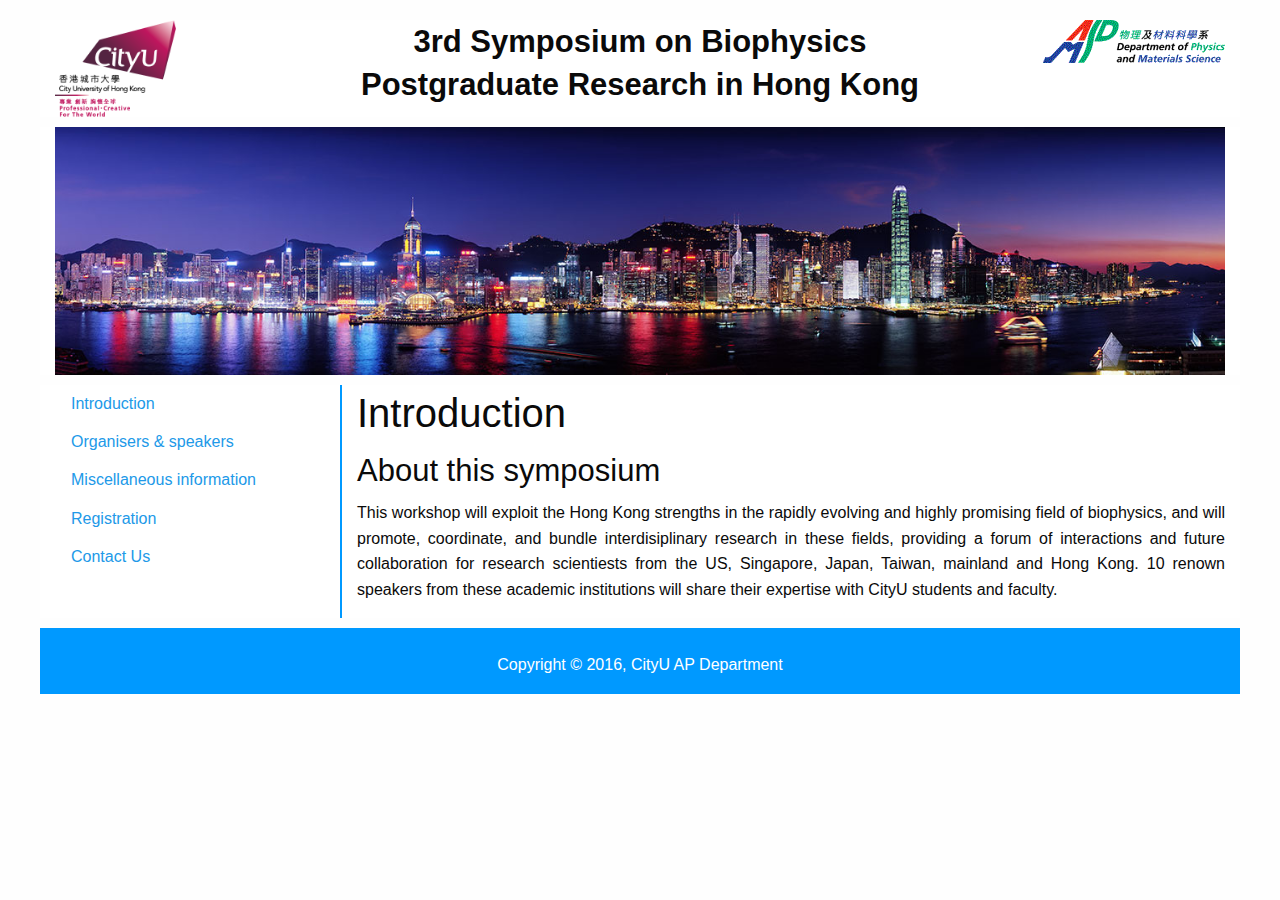
==== commit 13a42321: "Fixed a typo" ====
--- a/main/events/3rd-symposium-biophysics/index.html
+++ b/main/events/3rd-symposium-biophysics/index.html
@@ -21,7 +21,7 @@
         </div>
       </div>
       <div class="medium-6 medium-pull-3 columns">
-        <h3 class="text-center" style="margin-bottom: 0"><strong>3rd Symposium on Biophysics Postgraduate Research in Hong</strong></h3>
+        <h3 class="text-center" style="margin-bottom: 0"><strong>3rd Symposium on Biophysics Postgraduate Research in Hong Kong</strong></h3>
       </div>
     </div>
 
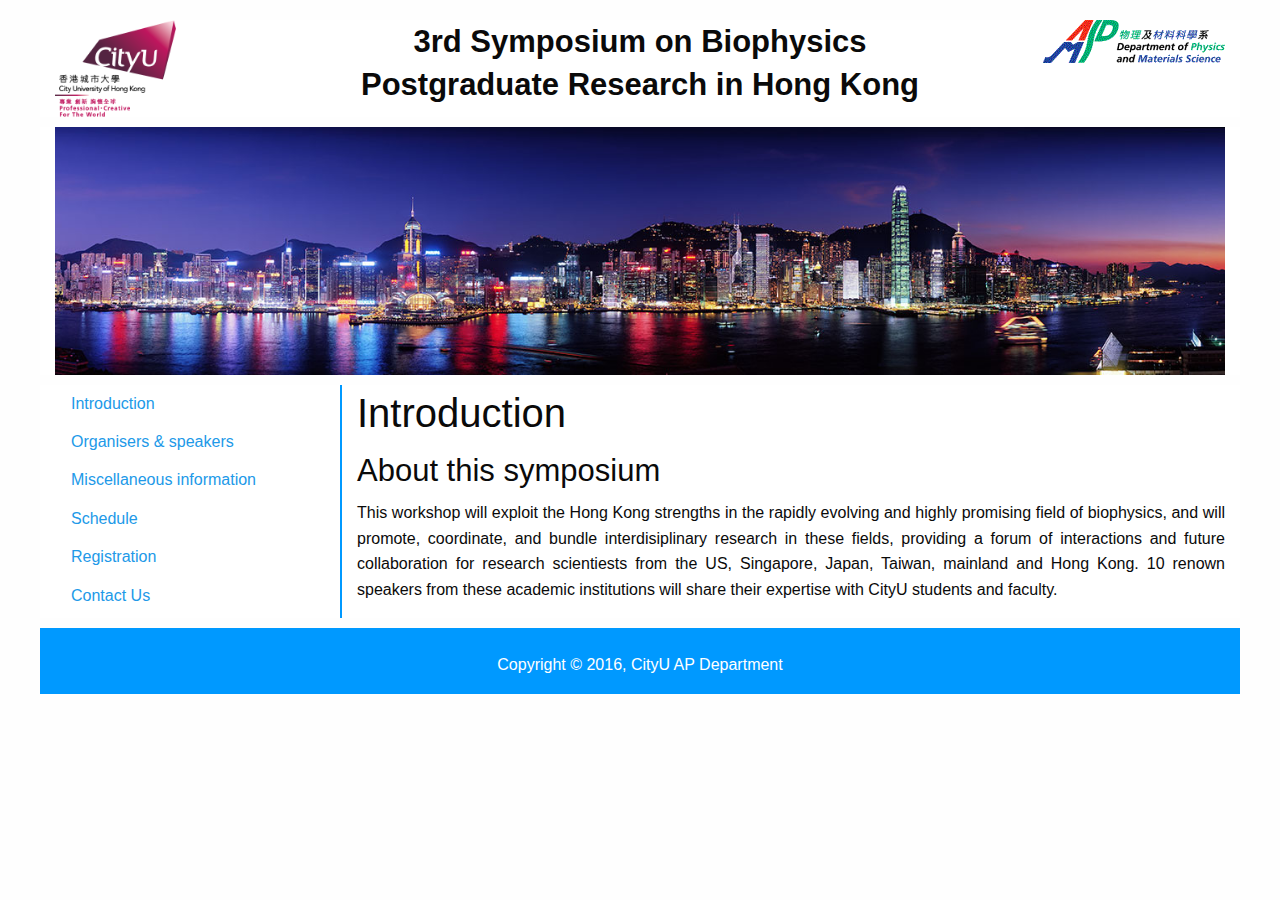
==== commit e542f649: "Add symposium schedule" ====
--- a/main/events/3rd-symposium-biophysics/index.html
+++ b/main/events/3rd-symposium-biophysics/index.html
@@ -38,6 +38,7 @@
             <li><a  class="selected"  href="index.html">Introduction</a></li>
             <li><a  href="organiser-and-speakers.html">Organisers & speakers</a></li>
             <li><a  href="miscellaneous-information.html">Miscellaneous information</a></li>
+            <li><a  href="schedule.html">Schedule</a>
             <li><a  href="Registration.html">Registration</a></li>
             <li><a  href="Contact.html">Contact Us</a></li>
           </ul>
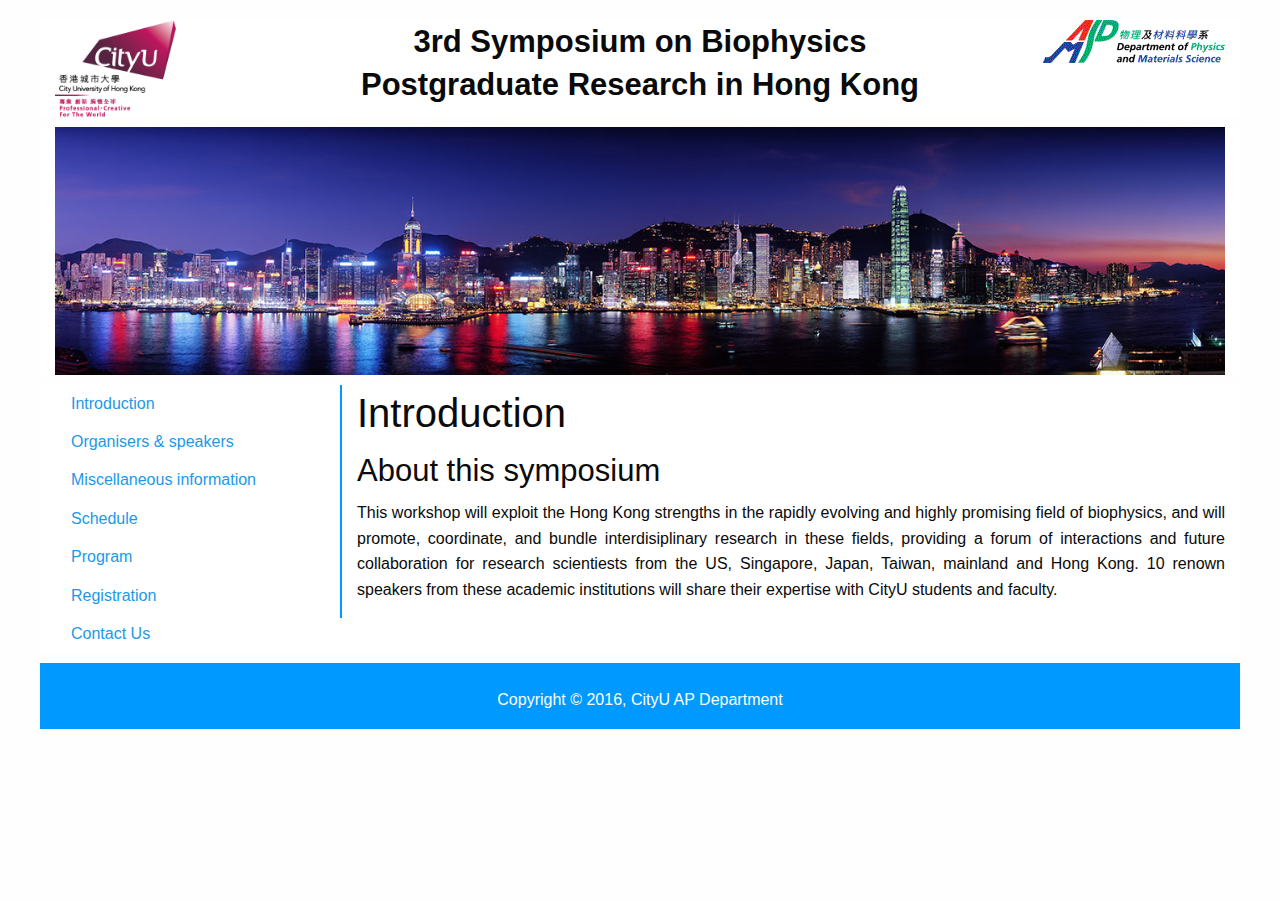
==== commit 625f001a: "Add event program, update publication" ====
--- a/main/events/3rd-symposium-biophysics/index.html
+++ b/main/events/3rd-symposium-biophysics/index.html
@@ -39,6 +39,7 @@
             <li><a  href="organiser-and-speakers.html">Organisers & speakers</a></li>
             <li><a  href="miscellaneous-information.html">Miscellaneous information</a></li>
             <li><a  href="schedule.html">Schedule</a>
+            <li><a  href="program-book.pdf" target="_blank">Program</a>
             <li><a  href="Registration.html">Registration</a></li>
             <li><a  href="Contact.html">Contact Us</a></li>
           </ul>
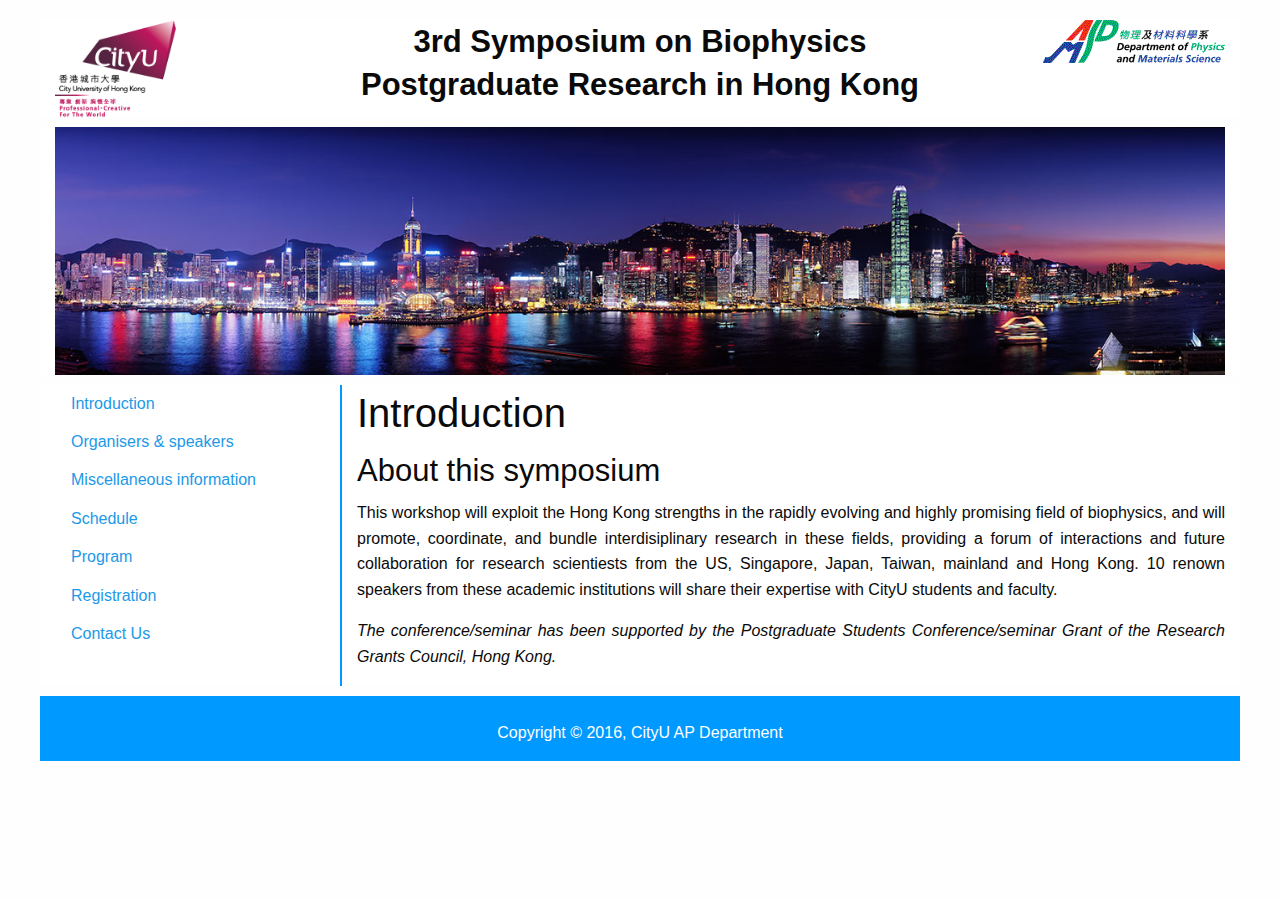
==== commit cdf0d312: "Add event acknowledgemment" ====
--- a/main/events/3rd-symposium-biophysics/index.html
+++ b/main/events/3rd-symposium-biophysics/index.html
@@ -52,6 +52,10 @@
     <h3>About this symposium</h3>
     <p>This workshop will exploit the Hong Kong strengths in the rapidly evolving and highly promising field of biophysics, and will promote, coordinate, and bundle interdisiplinary research in these fields, providing a forum of interactions and future collaboration for research scientiests from the US, Singapore, Japan, Taiwan, mainland and Hong Kong. 10 renown speakers from these academic institutions will share their expertise with CityU students and faculty.</p>
 
+    <p>
+      <i>The conference/seminar has been supported by the Postgraduate Students Conference/seminar Grant of the Research Grants Council, Hong Kong.</i>
+    </p>
+
 
       </div>
       <div id="content-bottom"></div>
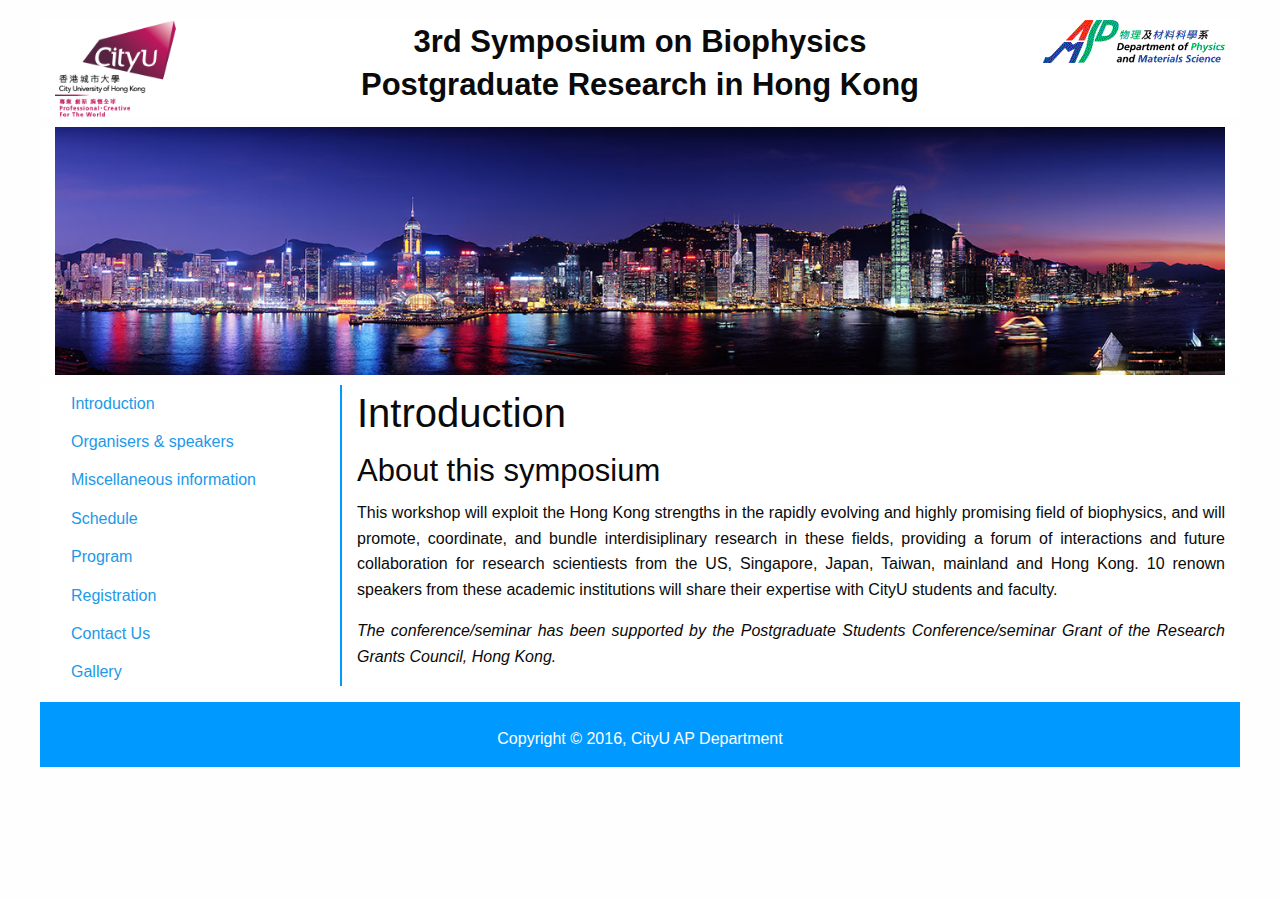
==== commit 95d0e9a3: "Add gallery button with syposium page" ====
--- a/main/events/3rd-symposium-biophysics/index.html
+++ b/main/events/3rd-symposium-biophysics/index.html
@@ -7,6 +7,16 @@
     <title>3rd Symposium on Biophysics Postgraduate Research in Hong Kong</title>
     <link rel="stylesheet" href="css/app.css">
     <style type="text/css"> </style>
+    <!-- following codes are from http://photoswipe.com/documentation/getting-started.html -->
+    <!-- Core CSS file -->
+    <link rel="stylesheet" href="../../lib/PhotoSwipe/photoswipe.css"> 
+
+    <!-- Skin CSS file (styling of UI - buttons, caption, etc.)
+         In the folder of skin CSS file there are also:
+         - .png and .svg icons sprite, 
+         - preloader.gif (for browsers that do not support CSS animations) -->
+    <link rel="stylesheet" href="../../lib/PhotoSwipe/default-skin/default-skin.css"> 
+    <!-- above codes are from http://photoswipe.com/documentation/getting-started.html -->
   </head>
   <body>
     <div id="header" class="row">
@@ -42,6 +52,7 @@
             <li><a  href="program-book.pdf" target="_blank">Program</a>
             <li><a  href="Registration.html">Registration</a></li>
             <li><a  href="Contact.html">Contact Us</a></li>
+            <li><a href="#" id="gallery-20170117">Gallery</a></li>
           </ul>
         </div>
       </div>
@@ -72,5 +83,148 @@
     <script src="lib/what-input.min.js"></script>
     <script src="lib/foundation.min.js"></script>
     <script src="static/js/app.js"></script>
+
+    <!-- following codes are from http://photoswipe.com/documentation/getting-started.html -->
+  <!-- Root element of PhotoSwipe. Must have class pswp. -->
+  <div class="pswp" tabindex="-1" role="dialog" aria-hidden="true">
+
+      <!-- Background of PhotoSwipe. 
+           It's a separate element, as animating opacity is faster than rgba(). -->
+      <div class="pswp__bg"></div>
+
+      <!-- Slides wrapper with overflow:hidden. -->
+      <div class="pswp__scroll-wrap">
+
+          <!-- Container that holds slides. PhotoSwipe keeps only 3 slides in DOM to save memory. -->
+          <div class="pswp__container">
+              <!-- don't modify these 3 pswp__item elements, data is added later on -->
+              <div class="pswp__item"></div>
+              <div class="pswp__item"></div>
+              <div class="pswp__item"></div>
+          </div>
+
+          <!-- Default (PhotoSwipeUI_Default) interface on top of sliding area. Can be changed. -->
+          <div class="pswp__ui pswp__ui--hidden">
+
+              <div class="pswp__top-bar">
+
+                  <!--  Controls are self-explanatory. Order can be changed. -->
+
+                  <div class="pswp__counter"></div>
+
+                  <button class="pswp__button pswp__button--close" title="Close (Esc)"></button>
+
+                  <button class="pswp__button pswp__button--share" title="Share"></button>
+
+                  <button class="pswp__button pswp__button--fs" title="Toggle fullscreen"></button>
+
+                  <button class="pswp__button pswp__button--zoom" title="Zoom in/out"></button>
+
+                  <!-- Preloader demo http://codepen.io/dimsemenov/pen/yyBWoR -->
+                  <!-- element will get class pswp__preloader--active when preloader is running -->
+                  <div class="pswp__preloader">
+                      <div class="pswp__preloader__icn">
+                        <div class="pswp__preloader__cut">
+                          <div class="pswp__preloader__donut"></div>
+                        </div>
+                      </div>
+                  </div>
+              </div>
+
+              <div class="pswp__share-modal pswp__share-modal--hidden pswp__single-tap">
+                  <div class="pswp__share-tooltip"></div> 
+              </div>
+
+              <button class="pswp__button pswp__button--arrow--left" title="Previous (arrow left)">
+              </button>
+
+              <button class="pswp__button pswp__button--arrow--right" title="Next (arrow right)">
+              </button>
+
+              <div class="pswp__caption">
+                  <div class="pswp__caption__center"></div>
+              </div>
+
+          </div>
+
+      </div>
+  </div>
+
+  <!-- Core JS file -->
+  <script src="../../lib/PhotoSwipe/photoswipe.min.js"></script> 
+
+  <!-- UI JS file -->
+  <script src="../../lib/PhotoSwipe/photoswipe-ui-default.min.js"></script> 
+  <!-- above codes are from http://photoswipe.com/documentation/getting-started.html -->
+
+  <script type="text/javascript">
+
+      var items_20170117 = [
+          { src: '../images/20170117/IMG_1603.jpeg', w: 5184, h: 3456 },
+          { src: '../images/20170117/IMG_1605.jpeg', w: 5184, h: 3456 },
+          { src: '../images/20170117/IMG_1613.jpeg', w: 5184, h: 3456 },
+          { src: '../images/20170117/IMG_1623.jpeg', w: 5184, h: 3456 },
+          { src: '../images/20170117/IMG_1631.jpeg', w: 5184, h: 3456 },
+          { src: '../images/20170117/IMG_1644.jpeg', w: 5184, h: 3456 },
+          { src: '../images/20170117/IMG_1650.jpeg', w: 5184, h: 3456 },
+          { src: '../images/20170117/IMG_1656.jpeg', w: 5184, h: 3456 },
+          { src: '../images/20170117/IMG_1664.jpeg', w: 5184, h: 3456 },
+          { src: '../images/20170117/IMG_1669.jpeg', w: 5184, h: 3456 },
+          { src: '../images/20170117/IMG_1672.jpeg', w: 5184, h: 3456 },
+          { src: '../images/20170117/IMG_1686.jpeg', w: 5184, h: 3456 },
+          { src: '../images/20170117/IMG_1690.jpeg', w: 5184, h: 3456 },
+          { src: '../images/20170117/IMG_1694.jpeg', w: 5184, h: 3456 },
+          { src: '../images/20170117/IMG_1700.jpeg', w: 5184, h: 3456 },
+          { src: '../images/20170117/IMG_1703.jpeg', w: 5184, h: 3456 },
+          { src: '../images/20170117/IMG_1705.jpeg', w: 5184, h: 3456 },
+          { src: '../images/20170117/IMG_1706.jpeg', w: 5184, h: 3456 },
+          { src: '../images/20170117/IMG_1711.jpeg', w: 5184, h: 3456 },
+          { src: '../images/20170117/IMG_1716.jpeg', w: 5184, h: 3456 },
+          { src: '../images/20170117/IMG_1728.jpeg', w: 5184, h: 3456 },
+          { src: '../images/20170117/IMG_1730.jpeg', w: 5184, h: 3456 },
+          { src: '../images/20170117/IMG_1732.jpeg', w: 5184, h: 3456 },
+          { src: '../images/20170117/IMG_1744.jpeg', w: 5184, h: 3456 },
+          { src: '../images/20170117/IMG_1758.jpeg', w: 5184, h: 3456 },
+          { src: '../images/20170117/IMG_1761.jpeg', w: 5184, h: 3456 },
+          { src: '../images/20170117/IMG_1762.jpeg', w: 5184, h: 3456 },
+          { src: '../images/20170117/IMG_1766.jpeg', w: 5184, h: 3456 },
+          { src: '../images/20170117/IMG_1774.jpeg', w: 5184, h: 3456 },
+          { src: '../images/20170117/IMG_1779.jpeg', w: 5184, h: 3456 },
+          { src: '../images/20170117/IMG_1781.jpeg', w: 5184, h: 3456 },
+          { src: '../images/20170117/IMG_1785.jpeg', w: 5184, h: 3456 },
+          { src: '../images/20170117/IMG_1788.jpeg', w: 5184, h: 3456 },
+          { src: '../images/20170117/IMG_1795.jpeg', w: 5184, h: 3456 },
+          { src: '../images/20170117/IMG_1802.jpeg', w: 5184, h: 3456 },
+          { src: '../images/20170117/IMG_1805.jpeg', w: 5184, h: 3456 },
+          { src: '../images/20170117/IMG_1806.jpeg', w: 5184, h: 3456 },
+          { src: '../images/20170117/IMG_1808.jpeg', w: 5184, h: 3456 },
+          { src: '../images/20170117/IMG_1815.jpeg', w: 5184, h: 3456 },
+          { src: '../images/20170117/IMG_1818.jpeg', w: 5184, h: 3456 },
+          { src: '../images/20170117/IMG_1824.jpeg', w: 5184, h: 3456 },
+          { src: '../images/20170117/IMG_1828.jpeg', w: 5184, h: 3456 },
+          { src: '../images/20170117/IMG_1832.jpeg', w: 5184, h: 3456 },
+          { src: '../images/20170117/IMG_1834.jpeg', w: 5184, h: 3456 },
+          { src: '../images/20170117/IMG_1844.jpeg', w: 5184, h: 3456 },
+      ];
+
+    var openPhotoSwipe = function(items) {
+        var pswpElement = document.querySelectorAll('.pswp')[0];
+        
+        // define options (if needed)
+        var options = {       
+            history: true,
+            focus: false,
+
+            showAnimationDuration: 0,
+            hideAnimationDuration: 0
+        };
+        
+        var gallery = new PhotoSwipe( pswpElement, PhotoSwipeUI_Default, items, options);
+        gallery.init();
+    };
+
+    document.getElementById('gallery-20170117').onclick = function() { openPhotoSwipe(items_20170117) };
+
+  </script>
   </body>
 </html>
--- a/main/lib/PhotoSwipe/photoswipe.css
+++ b/main/lib/PhotoSwipe/photoswipe.css
@@ -0,0 +1,178 @@
+/*! PhotoSwipe main CSS by Dmitry Semenov | photoswipe.com | MIT license */
+/*
+	Styles for basic PhotoSwipe functionality (sliding area, open/close transitions)
+*/
+/* pswp = photoswipe */
+.pswp {
+  display: none;
+  position: absolute;
+  width: 100%;
+  height: 100%;
+  left: 0;
+  top: 0;
+  overflow: hidden;
+  -ms-touch-action: none;
+  touch-action: none;
+  z-index: 1500;
+  -webkit-text-size-adjust: 100%;
+  /* create separate layer, to avoid paint on window.onscroll in webkit/blink */
+  -webkit-backface-visibility: hidden;
+  outline: none; }
+  .pswp * {
+    -webkit-box-sizing: border-box;
+            box-sizing: border-box; }
+  .pswp img {
+    max-width: none; }
+
+/* style is added when JS option showHideOpacity is set to true */
+.pswp--animate_opacity {
+  /* 0.001, because opacity:0 doesn't trigger Paint action, which causes lag at start of transition */
+  opacity: 0.001;
+  will-change: opacity;
+  /* for open/close transition */
+  -webkit-transition: opacity 333ms cubic-bezier(0.4, 0, 0.22, 1);
+          transition: opacity 333ms cubic-bezier(0.4, 0, 0.22, 1); }
+
+.pswp--open {
+  display: block; }
+
+.pswp--zoom-allowed .pswp__img {
+  /* autoprefixer: off */
+  cursor: -webkit-zoom-in;
+  cursor: -moz-zoom-in;
+  cursor: zoom-in; }
+
+.pswp--zoomed-in .pswp__img {
+  /* autoprefixer: off */
+  cursor: -webkit-grab;
+  cursor: -moz-grab;
+  cursor: grab; }
+
+.pswp--dragging .pswp__img {
+  /* autoprefixer: off */
+  cursor: -webkit-grabbing;
+  cursor: -moz-grabbing;
+  cursor: grabbing; }
+
+/*
+	Background is added as a separate element.
+	As animating opacity is much faster than animating rgba() background-color.
+*/
+.pswp__bg {
+  position: absolute;
+  left: 0;
+  top: 0;
+  width: 100%;
+  height: 100%;
+  background: #000;
+  opacity: 0;
+  transform: translateZ(0);
+  -webkit-backface-visibility: hidden;
+  will-change: opacity; }
+
+.pswp__scroll-wrap {
+  position: absolute;
+  left: 0;
+  top: 0;
+  width: 100%;
+  height: 100%;
+  overflow: hidden; }
+
+.pswp__container,
+.pswp__zoom-wrap {
+  -ms-touch-action: none;
+  touch-action: none;
+  position: absolute;
+  left: 0;
+  right: 0;
+  top: 0;
+  bottom: 0; }
+
+/* Prevent selection and tap highlights */
+.pswp__container,
+.pswp__img {
+  -webkit-user-select: none;
+  -moz-user-select: none;
+  -ms-user-select: none;
+      user-select: none;
+  -webkit-tap-highlight-color: transparent;
+  -webkit-touch-callout: none; }
+
+.pswp__zoom-wrap {
+  position: absolute;
+  width: 100%;
+  -webkit-transform-origin: left top;
+  -ms-transform-origin: left top;
+  transform-origin: left top;
+  /* for open/close transition */
+  -webkit-transition: -webkit-transform 333ms cubic-bezier(0.4, 0, 0.22, 1);
+          transition: transform 333ms cubic-bezier(0.4, 0, 0.22, 1); }
+
+.pswp__bg {
+  will-change: opacity;
+  /* for open/close transition */
+  -webkit-transition: opacity 333ms cubic-bezier(0.4, 0, 0.22, 1);
+          transition: opacity 333ms cubic-bezier(0.4, 0, 0.22, 1); }
+
+.pswp--animated-in .pswp__bg,
+.pswp--animated-in .pswp__zoom-wrap {
+  -webkit-transition: none;
+  transition: none; }
+
+.pswp__container,
+.pswp__zoom-wrap {
+  -webkit-backface-visibility: hidden; }
+
+.pswp__item {
+  position: absolute;
+  left: 0;
+  right: 0;
+  top: 0;
+  bottom: 0;
+  overflow: hidden; }
+
+.pswp__img {
+  position: absolute;
+  width: auto;
+  height: auto;
+  top: 0;
+  left: 0; }
+
+/*
+	stretched thumbnail or div placeholder element (see below)
+	style is added to avoid flickering in webkit/blink when layers overlap
+*/
+.pswp__img--placeholder {
+  -webkit-backface-visibility: hidden; }
+
+/*
+	div element that matches size of large image
+	large image loads on top of it
+*/
+.pswp__img--placeholder--blank {
+  background: #222; }
+
+.pswp--ie .pswp__img {
+  width: 100% !important;
+  height: auto !important;
+  left: 0;
+  top: 0; }
+
+/*
+	Error message appears when image is not loaded
+	(JS option errorMsg controls markup)
+*/
+.pswp__error-msg {
+  position: absolute;
+  left: 0;
+  top: 50%;
+  width: 100%;
+  text-align: center;
+  font-size: 14px;
+  line-height: 16px;
+  margin-top: -8px;
+  color: #CCC; }
+
+.pswp__error-msg a {
+  color: #CCC;
+  text-decoration: underline; }
--- a/main/lib/PhotoSwipe/default-skin/default-skin.css
+++ b/main/lib/PhotoSwipe/default-skin/default-skin.css
@@ -0,0 +1,483 @@
+/*! PhotoSwipe Default UI CSS by Dmitry Semenov | photoswipe.com | MIT license */
+/*
+
+	Contents:
+
+	1. Buttons
+	2. Share modal and links
+	3. Index indicator ("1 of X" counter)
+	4. Caption
+	5. Loading indicator
+	6. Additional styles (root element, top bar, idle state, hidden state, etc.)
+
+*/
+/*
+	
+	1. Buttons
+
+ */
+/* <button> css reset */
+.pswp__button {
+  width: 44px;
+  height: 44px;
+  position: relative;
+  background: none;
+  cursor: pointer;
+  overflow: visible;
+  -webkit-appearance: none;
+  display: block;
+  border: 0;
+  padding: 0;
+  margin: 0;
+  float: right;
+  opacity: 0.75;
+  -webkit-transition: opacity 0.2s;
+          transition: opacity 0.2s;
+  -webkit-box-shadow: none;
+          box-shadow: none; }
+  .pswp__button:focus,
+  .pswp__button:hover {
+    opacity: 1; }
+  .pswp__button:active {
+    outline: none;
+    opacity: 0.9; }
+  .pswp__button::-moz-focus-inner {
+    padding: 0;
+    border: 0; }
+
+/* pswp__ui--over-close class it added when mouse is over element that should close gallery */
+.pswp__ui--over-close .pswp__button--close {
+  opacity: 1; }
+
+.pswp__button,
+.pswp__button--arrow--left:before,
+.pswp__button--arrow--right:before {
+  background: url(default-skin.png) 0 0 no-repeat;
+  background-size: 264px 88px;
+  width: 44px;
+  height: 44px; }
+
+@media (-webkit-min-device-pixel-ratio: 1.1), (-webkit-min-device-pixel-ratio: 1.09375), (min-resolution: 105dpi), (min-resolution: 1.1dppx) {
+  /* Serve SVG sprite if browser supports SVG and resolution is more than 105dpi */
+  .pswp--svg .pswp__button,
+  .pswp--svg .pswp__button--arrow--left:before,
+  .pswp--svg .pswp__button--arrow--right:before {
+    background-image: url(default-skin.svg); }
+  .pswp--svg .pswp__button--arrow--left,
+  .pswp--svg .pswp__button--arrow--right {
+    background: none; } }
+
+.pswp__button--close {
+  background-position: 0 -44px; }
+
+.pswp__button--share {
+  background-position: -44px -44px; }
+
+.pswp__button--fs {
+  display: none; }
+
+.pswp--supports-fs .pswp__button--fs {
+  display: block; }
+
+.pswp--fs .pswp__button--fs {
+  background-position: -44px 0; }
+
+.pswp__button--zoom {
+  display: none;
+  background-position: -88px 0; }
+
+.pswp--zoom-allowed .pswp__button--zoom {
+  display: block; }
+
+.pswp--zoomed-in .pswp__button--zoom {
+  background-position: -132px 0; }
+
+/* no arrows on touch screens */
+.pswp--touch .pswp__button--arrow--left,
+.pswp--touch .pswp__button--arrow--right {
+  visibility: hidden; }
+
+/*
+	Arrow buttons hit area
+	(icon is added to :before pseudo-element)
+*/
+.pswp__button--arrow--left,
+.pswp__button--arrow--right {
+  background: none;
+  top: 50%;
+  margin-top: -50px;
+  width: 70px;
+  height: 100px;
+  position: absolute; }
+
+.pswp__button--arrow--left {
+  left: 0; }
+
+.pswp__button--arrow--right {
+  right: 0; }
+
+.pswp__button--arrow--left:before,
+.pswp__button--arrow--right:before {
+  content: '';
+  top: 35px;
+  background-color: rgba(0, 0, 0, 0.3);
+  height: 30px;
+  width: 32px;
+  position: absolute; }
+
+.pswp__button--arrow--left:before {
+  left: 6px;
+  background-position: -138px -44px; }
+
+.pswp__button--arrow--right:before {
+  right: 6px;
+  background-position: -94px -44px; }
+
+/*
+
+	2. Share modal/popup and links
+
+ */
+.pswp__counter,
+.pswp__share-modal {
+  -webkit-user-select: none;
+  -moz-user-select: none;
+  -ms-user-select: none;
+      user-select: none; }
+
+.pswp__share-modal {
+  display: block;
+  background: rgba(0, 0, 0, 0.5);
+  width: 100%;
+  height: 100%;
+  top: 0;
+  left: 0;
+  padding: 10px;
+  position: absolute;
+  z-index: 1600;
+  opacity: 0;
+  -webkit-transition: opacity 0.25s ease-out;
+          transition: opacity 0.25s ease-out;
+  -webkit-backface-visibility: hidden;
+  will-change: opacity; }
+
+.pswp__share-modal--hidden {
+  display: none; }
+
+.pswp__share-tooltip {
+  z-index: 1620;
+  position: absolute;
+  background: #FFF;
+  top: 56px;
+  border-radius: 2px;
+  display: block;
+  width: auto;
+  right: 44px;
+  -webkit-box-shadow: 0 2px 5px rgba(0, 0, 0, 0.25);
+          box-shadow: 0 2px 5px rgba(0, 0, 0, 0.25);
+  -webkit-transform: translateY(6px);
+      -ms-transform: translateY(6px);
+          transform: translateY(6px);
+  -webkit-transition: -webkit-transform 0.25s;
+          transition: transform 0.25s;
+  -webkit-backface-visibility: hidden;
+  will-change: transform; }
+  .pswp__share-tooltip a {
+    display: block;
+    padding: 8px 12px;
+    color: #000;
+    text-decoration: none;
+    font-size: 14px;
+    line-height: 18px; }
+    .pswp__share-tooltip a:hover {
+      text-decoration: none;
+      color: #000; }
+    .pswp__share-tooltip a:first-child {
+      /* round corners on the first/last list item */
+      border-radius: 2px 2px 0 0; }
+    .pswp__share-tooltip a:last-child {
+      border-radius: 0 0 2px 2px; }
+
+.pswp__share-modal--fade-in {
+  opacity: 1; }
+  .pswp__share-modal--fade-in .pswp__share-tooltip {
+    -webkit-transform: translateY(0);
+        -ms-transform: translateY(0);
+            transform: translateY(0); }
+
+/* increase size of share links on touch devices */
+.pswp--touch .pswp__share-tooltip a {
+  padding: 16px 12px; }
+
+a.pswp__share--facebook:before {
+  content: '';
+  display: block;
+  width: 0;
+  height: 0;
+  position: absolute;
+  top: -12px;
+  right: 15px;
+  border: 6px solid transparent;
+  border-bottom-color: #FFF;
+  -webkit-pointer-events: none;
+  -moz-pointer-events: none;
+  pointer-events: none; }
+
+a.pswp__share--facebook:hover {
+  background: #3E5C9A;
+  color: #FFF; }
+  a.pswp__share--facebook:hover:before {
+    border-bottom-color: #3E5C9A; }
+
+a.pswp__share--twitter:hover {
+  background: #55ACEE;
+  color: #FFF; }
+
+a.pswp__share--pinterest:hover {
+  background: #CCC;
+  color: #CE272D; }
+
+a.pswp__share--download:hover {
+  background: #DDD; }
+
+/*
+
+	3. Index indicator ("1 of X" counter)
+
+ */
+.pswp__counter {
+  position: absolute;
+  left: 0;
+  top: 0;
+  height: 44px;
+  font-size: 13px;
+  line-height: 44px;
+  color: #FFF;
+  opacity: 0.75;
+  padding: 0 10px; }
+
+/*
+	
+	4. Caption
+
+ */
+.pswp__caption {
+  position: absolute;
+  left: 0;
+  bottom: 0;
+  width: 100%;
+  min-height: 44px; }
+  .pswp__caption small {
+    font-size: 11px;
+    color: #BBB; }
+
+.pswp__caption__center {
+  text-align: left;
+  max-width: 420px;
+  margin: 0 auto;
+  font-size: 13px;
+  padding: 10px;
+  line-height: 20px;
+  color: #CCC; }
+
+.pswp__caption--empty {
+  display: none; }
+
+/* Fake caption element, used to calculate height of next/prev image */
+.pswp__caption--fake {
+  visibility: hidden; }
+
+/*
+
+	5. Loading indicator (preloader)
+
+	You can play with it here - http://codepen.io/dimsemenov/pen/yyBWoR
+
+ */
+.pswp__preloader {
+  width: 44px;
+  height: 44px;
+  position: absolute;
+  top: 0;
+  left: 50%;
+  margin-left: -22px;
+  opacity: 0;
+  -webkit-transition: opacity 0.25s ease-out;
+          transition: opacity 0.25s ease-out;
+  will-change: opacity;
+  direction: ltr; }
+
+.pswp__preloader__icn {
+  width: 20px;
+  height: 20px;
+  margin: 12px; }
+
+.pswp__preloader--active {
+  opacity: 1; }
+  .pswp__preloader--active .pswp__preloader__icn {
+    /* We use .gif in browsers that don't support CSS animation */
+    background: url(preloader.gif) 0 0 no-repeat; }
+
+.pswp--css_animation .pswp__preloader--active {
+  opacity: 1; }
+  .pswp--css_animation .pswp__preloader--active .pswp__preloader__icn {
+    -webkit-animation: clockwise 500ms linear infinite;
+            animation: clockwise 500ms linear infinite; }
+  .pswp--css_animation .pswp__preloader--active .pswp__preloader__donut {
+    -webkit-animation: donut-rotate 1000ms cubic-bezier(0.4, 0, 0.22, 1) infinite;
+            animation: donut-rotate 1000ms cubic-bezier(0.4, 0, 0.22, 1) infinite; }
+
+.pswp--css_animation .pswp__preloader__icn {
+  background: none;
+  opacity: 0.75;
+  width: 14px;
+  height: 14px;
+  position: absolute;
+  left: 15px;
+  top: 15px;
+  margin: 0; }
+
+.pswp--css_animation .pswp__preloader__cut {
+  /* 
+			The idea of animating inner circle is based on Polymer ("material") loading indicator 
+			 by Keanu Lee https://blog.keanulee.com/2014/10/20/the-tale-of-three-spinners.html
+		*/
+  position: relative;
+  width: 7px;
+  height: 14px;
+  overflow: hidden; }
+
+.pswp--css_animation .pswp__preloader__donut {
+  -webkit-box-sizing: border-box;
+          box-sizing: border-box;
+  width: 14px;
+  height: 14px;
+  border: 2px solid #FFF;
+  border-radius: 50%;
+  border-left-color: transparent;
+  border-bottom-color: transparent;
+  position: absolute;
+  top: 0;
+  left: 0;
+  background: none;
+  margin: 0; }
+
+@media screen and (max-width: 1024px) {
+  .pswp__preloader {
+    position: relative;
+    left: auto;
+    top: auto;
+    margin: 0;
+    float: right; } }
+
+@-webkit-keyframes clockwise {
+  0% {
+    -webkit-transform: rotate(0deg);
+            transform: rotate(0deg); }
+  100% {
+    -webkit-transform: rotate(360deg);
+            transform: rotate(360deg); } }
+
+@keyframes clockwise {
+  0% {
+    -webkit-transform: rotate(0deg);
+            transform: rotate(0deg); }
+  100% {
+    -webkit-transform: rotate(360deg);
+            transform: rotate(360deg); } }
+
+@-webkit-keyframes donut-rotate {
+  0% {
+    -webkit-transform: rotate(0);
+            transform: rotate(0); }
+  50% {
+    -webkit-transform: rotate(-140deg);
+            transform: rotate(-140deg); }
+  100% {
+    -webkit-transform: rotate(0);
+            transform: rotate(0); } }
+
+@keyframes donut-rotate {
+  0% {
+    -webkit-transform: rotate(0);
+            transform: rotate(0); }
+  50% {
+    -webkit-transform: rotate(-140deg);
+            transform: rotate(-140deg); }
+  100% {
+    -webkit-transform: rotate(0);
+            transform: rotate(0); } }
+
+/*
+	
+	6. Additional styles
+
+ */
+/* root element of UI */
+.pswp__ui {
+  -webkit-font-smoothing: auto;
+  visibility: visible;
+  opacity: 1;
+  z-index: 1550; }
+
+/* top black bar with buttons and "1 of X" indicator */
+.pswp__top-bar {
+  position: absolute;
+  left: 0;
+  top: 0;
+  height: 44px;
+  width: 100%; }
+
+.pswp__caption,
+.pswp__top-bar,
+.pswp--has_mouse .pswp__button--arrow--left,
+.pswp--has_mouse .pswp__button--arrow--right {
+  -webkit-backface-visibility: hidden;
+  will-change: opacity;
+  -webkit-transition: opacity 333ms cubic-bezier(0.4, 0, 0.22, 1);
+          transition: opacity 333ms cubic-bezier(0.4, 0, 0.22, 1); }
+
+/* pswp--has_mouse class is added only when two subsequent mousemove events occur */
+.pswp--has_mouse .pswp__button--arrow--left,
+.pswp--has_mouse .pswp__button--arrow--right {
+  visibility: visible; }
+
+.pswp__top-bar,
+.pswp__caption {
+  background-color: rgba(0, 0, 0, 0.5); }
+
+/* pswp__ui--fit class is added when main image "fits" between top bar and bottom bar (caption) */
+.pswp__ui--fit .pswp__top-bar,
+.pswp__ui--fit .pswp__caption {
+  background-color: rgba(0, 0, 0, 0.3); }
+
+/* pswp__ui--idle class is added when mouse isn't moving for several seconds (JS option timeToIdle) */
+.pswp__ui--idle .pswp__top-bar {
+  opacity: 0; }
+
+.pswp__ui--idle .pswp__button--arrow--left,
+.pswp__ui--idle .pswp__button--arrow--right {
+  opacity: 0; }
+
+/*
+	pswp__ui--hidden class is added when controls are hidden
+	e.g. when user taps to toggle visibility of controls
+*/
+.pswp__ui--hidden .pswp__top-bar,
+.pswp__ui--hidden .pswp__caption,
+.pswp__ui--hidden .pswp__button--arrow--left,
+.pswp__ui--hidden .pswp__button--arrow--right {
+  /* Force paint & create composition layer for controls. */
+  opacity: 0.001; }
+
+/* pswp__ui--one-slide class is added when there is just one item in gallery */
+.pswp__ui--one-slide .pswp__button--arrow--left,
+.pswp__ui--one-slide .pswp__button--arrow--right,
+.pswp__ui--one-slide .pswp__counter {
+  display: none; }
+
+.pswp__element--disabled {
+  display: none !important; }
+
+.pswp--minimal--dark .pswp__top-bar {
+  background: none; }
